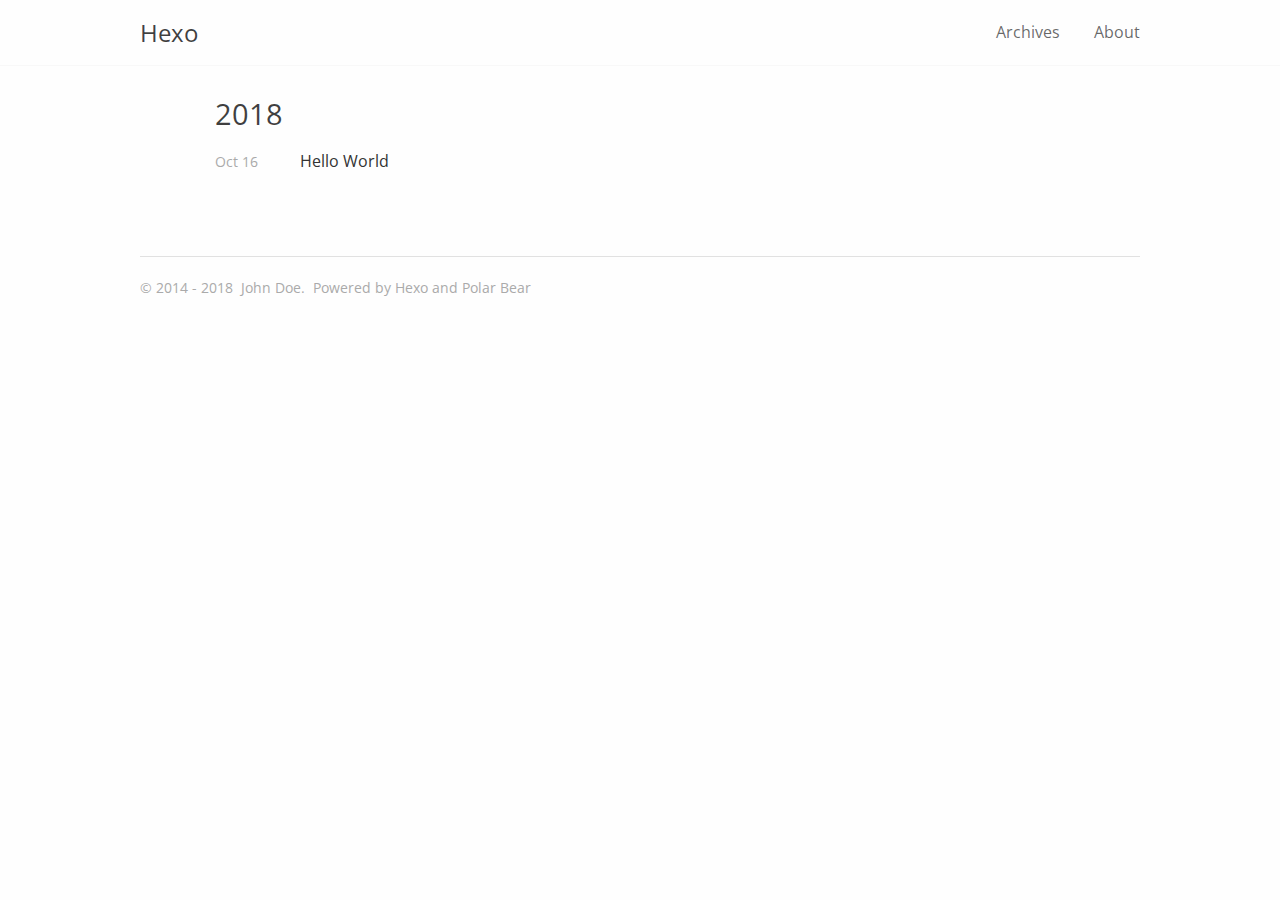
==== archives/index.html @ 1acbbf79 "Site updated: 2018-10-16 03:30:02" ====
<!DOCTYPE html>
<html lang="">
  <head>
    
<meta charset="UTF-8"/>
<meta http-equiv="X-UA-Compatible" content="IE=edge" />
<meta name="viewport" content="width=device-width,user-scalable=no,initial-scale=1,minimum-scale=1,maximum-scale=1">


<meta http-equiv="Cache-Control" content="no-transform" />
<meta http-equiv="Cache-Control" content="no-siteapp" />










  <link rel="alternate" href="/default" title="Hexo">




  <link rel="shortcut icon" type="image/x-icon" href="/favicon.ico?v=1.1" />



<link rel="canonical" href="http://yoursite.com/archives/"/>


<meta property="og:type" content="website">
<meta property="og:title" content="Hexo">
<meta property="og:url" content="http://yoursite.com/archives/index.html">
<meta property="og:site_name" content="Hexo">
<meta property="og:locale" content="default">
<meta name="twitter:card" content="summary">
<meta name="twitter:title" content="Hexo">


<link rel="stylesheet" type="text/css" href="/css/style.css?v=1.1" />
<link href='https://fonts.googleapis.com/css?family=Open+Sans' rel='stylesheet'>





<script type="text/javascript">
  var themeConfig = {
    fancybox: {
      enable: false
    },
  };
</script>




  



    <title>
  
    Archives - Hexo
  
</title>
  </head>

  <body>
    <div id="page">
      <header id="masthead"><div class="site-header-inner">
    <h1 class="site-title">
        <a href="/." class="logo">Hexo</a>
    </h1>

    <nav id="nav-top">
        
            <ul id="menu-top" class="nav-top-items">
                
                    <li class="menu-item">
                        <a href="/archives">
                            
                            
                                Archives
                            
                        </a>
                    </li>
                
                    <li class="menu-item">
                        <a href="/about">
                            
                            
                                About
                            
                        </a>
                    </li>
                
            </ul>
        
  </nav>
</div>

      </header>
      <div id="content">
        
  
<div id="primary">
  <section id="archive" class="archive">
    
      
    

    
      
        
        

        
          
          <div class="collection-title">
            <h2 class="archive-year">2018</h2>
          </div>
        
      

      <div class="archive-post">
        <span class="archive-post-time">
          
            Oct 16
          
        </span>
        <span class="archive-post-title">
          <a href="/2018/10/16/hello-world/" class="archive-post-link">
            Hello World
          </a>
        </span>
      </div>
    
  </section>
 </div>

  
  <nav class="pagination">
    
    
  </nav>



      </div>

      <footer id="colophon"><span class="copyright-year">
    
        &copy;
    
        2014 -
    
    2018
    <span class="footer-author">John Doe.</span>
    <span class="power-by">
        Powered by <a class="hexo-link" href="https://hexo.io/">Hexo</a> and <a class="theme-link" href="https://github.com/frostfan/hexo-theme-polarbear">Polar Bear</a>
    </span>
</span>

      </footer>

      <div class="back-to-top" id="back-to-top">
        <i class="iconfont icon-up"></i>
      </div>
    </div>
    


    




  
    <script type="text/javascript" src="/lib/jquery/jquery-3.1.1.min.js"></script>
  

  

    <script type="text/javascript" src="/js/src/theme.js?v=1.1"></script>
<script type="text/javascript" src="/js/src/bootstrap.js?v=1.1"></script>

  </body>
</html>
---- css/style.css ----
/*! normalize.css v3.0.2 | MIT License | git.io/normalize */
/**
 * 1. Set default font family to sans-serif.
 * 2. Prevent iOS text size adjust after orientation change, without disabling
 *    user zoom.
 */
html {
  font-family: sans-serif;
  /* 1 */
  -ms-text-size-adjust: 100%;
  /* 2 */
  -webkit-text-size-adjust: 100%;
  /* 2 */ }

/**
 * Remove default margin.
 */
body {
  margin: 0; }

/* HTML5 display definitions
   ========================================================================== */
/**
 * Correct `block` display not defined for any HTML5 element in IE 8/9.
 * Correct `block` display not defined for `details` or `summary` in IE 10/11
 * and Firefox.
 * Correct `block` display not defined for `main` in IE 11.
 */
article,
aside,
details,
figcaption,
figure,
footer,
header,
hgroup,
main,
menu,
nav,
section,
summary {
  display: block; }

/**
 * 1. Correct `inline-block` display not defined in IE 8/9.
 * 2. Normalize vertical alignment of `progress` in Chrome, Firefox, and Opera.
 */
audio,
canvas,
progress,
video {
  display: inline-block;
  /* 1 */
  vertical-align: baseline;
  /* 2 */ }

/**
 * Prevent modern browsers from displaying `audio` without controls.
 * Remove excess height in iOS 5 devices.
 */
audio:not([controls]) {
  display: none;
  height: 0; }

/**
 * Address `[hidden]` styling not present in IE 8/9/10.
 * Hide the `template` element in IE 8/9/11, Safari, and Firefox < 22.
 */
[hidden],
template {
  display: none; }

/* Links
   ========================================================================== */
/**
 * Remove the gray background color from active links in IE 10.
 */
a {
  background-color: transparent; }

/**
 * Improve readability when focused and also mouse hovered in all browsers.
 */
a:active,
a:hover {
  outline: 0; }

/* Text-level semantics
   ========================================================================== */
/**
 * Address styling not present in IE 8/9/10/11, Safari, and Chrome.
 */
abbr[title] {
  border-bottom: 1px dotted; }

/**
 * Address style set to `bolder` in Firefox 4+, Safari, and Chrome.
 */
b,
strong {
  font-weight: bold; }

/**
 * Address styling not present in Safari and Chrome.
 */
dfn {
  font-style: italic; }

/**
 * Address variable `h1`&'p' font-size and margin within `section` and `article`
 * contexts in Firefox 4+, Safari, and Chrome.
 */
h1 {
  font-size: 2em;
  margin: 0.67em 0; }

/**
 * Address styling not present in IE 8/9.
 */
mark {
  background: #ff0;
  color: #000; }

/**
 * Address inconsistent and variable font size in all browsers.
 */
small {
  font-size: 80%; }

/**
 * Prevent `sub` and `sup` affecting `line-height` in all browsers.
 */
sub,
sup {
  font-size: 75%;
  line-height: 0;
  position: relative;
  vertical-align: baseline; }

sup {
  top: -0.5em; }

sub {
  bottom: -0.25em; }

/* Embedded content
   ========================================================================== */
/**
 * Remove border when inside `a` element in IE 8/9/10.
 */
img {
  border: 0; }

/**
 * Correct overflow not hidden in IE 9/10/11.
 */
svg:not(:root) {
  overflow: hidden; }

/* Grouping content
   ========================================================================== */
/**
 * Address margin not present in IE 8/9 and Safari.
 */
figure {
  margin: 1em 40px; }

/**
 * Address differences between Firefox and other browsers.
 */
hr {
  margin-top: 52px;
  margin-bottom: 42px;
  display: block;
  border: 0;
  text-align: center; }

/**
 * Contain overflow in all browsers.
 */
pre {
  overflow: auto; }

/**
 * Address odd `em`-unit font size rendering in all browsers.
 */
code,
kbd,
pre,
samp {
  font-family: monospace, monospace;
  font-size: 1em; }

/* Forms
   ========================================================================== */
/**
 * Known limitation: by default, Chrome and Safari on OS X allow very limited
 * styling of `select`, unless a `border` property is set.
 */
/**
 * 1. Correct color not being inherited.
 *    Known issue: affects color of disabled elements.
 * 2. Correct font properties not being inherited.
 * 3. Address margins set differently in Firefox 4+, Safari, and Chrome.
 */
button,
input,
optgroup,
select,
textarea {
  color: inherit;
  /* 1 */
  font: inherit;
  /* 2 */
  margin: 0;
  /* 3 */ }

/**
 * Address `overflow` set to `hidden` in IE 8/9/10/11.
 */
button {
  overflow: visible; }

/**
 * Address inconsistent `text-transform` inheritance for `button` and `select`.
 * All other form control elements do not inherit `text-transform` values.
 * Correct `button` style inheritance in Firefox, IE 8/9/10/11, and Opera.
 * Correct `select` style inheritance in Firefox.
 */
button,
select {
  text-transform: none; }

/**
 * 1. Avoid the WebKit bug in Android 4.0.* where (2) destroys native `audio`
 *    and `video` controls.
 * 2. Correct inability to style clickable `input` types in iOS.
 * 3. Improve usability and consistency of cursor style between image-type
 *    `input` and others.
 */
button,
html input[type="button"],
input[type="reset"],
input[type="submit"] {
  -webkit-appearance: button;
  /* 2 */
  cursor: pointer;
  /* 3 */ }

/**
 * Re-set default cursor for disabled elements.
 */
button[disabled],
html input[disabled] {
  cursor: default; }

/**
 * Remove inner padding and border in Firefox 4+.
 */
button::-moz-focus-inner,
input::-moz-focus-inner {
  border: 0;
  padding: 0; }

/**
 * Address Firefox 4+ setting `line-height` on `input` using `!important` in
 * the UA stylesheet.
 */
input {
  line-height: normal; }

/**
 * It's recommended that you don't attempt to style these elements.
 * Firefox's implementation doesn't respect box-sizing, padding, or width.
 *
 * 1. Address box sizing set to `content-box` in IE 8/9/10.
 * 2. Remove excess padding in IE 8/9/10.
 */
input[type="checkbox"],
input[type="radio"] {
  box-sizing: border-box;
  /* 1 */
  padding: 0;
  /* 2 */ }

/**
 * Fix the cursor style for Chrome's increment/decrement buttons. For certain
 * `font-size` values of the `input`, it causes the cursor style of the
 * decrement button to change from `default` to `text`.
 */
input[type="number"]::-webkit-inner-spin-button,
input[type="number"]::-webkit-outer-spin-button {
  height: auto; }

/**
 * 1. Address `appearance` set to `searchfield` in Safari and Chrome.
 * 2. Address `box-sizing` set to `border-box` in Safari and Chrome
 *    (include `-moz` to future-proof).
 */
input[type="search"] {
  -webkit-appearance: textfield;
  /* 1 */
  -moz-box-sizing: content-box;
  -webkit-box-sizing: content-box;
  /* 2 */
  box-sizing: content-box; }

/**
 * Remove inner padding and search cancel button in Safari and Chrome on OS X.
 * Safari (but not Chrome) clips the cancel button when the search input has
 * padding (and `textfield` appearance).
 */
input[type="search"]::-webkit-search-cancel-button,
input[type="search"]::-webkit-search-decoration {
  -webkit-appearance: none; }

/**
 * Define consistent border, margin, and padding.
 */
fieldset {
  border: 1px solid #c0c0c0;
  margin: 0 2px;
  padding: 0.35em 0.625em 0.75em; }

/**
 * 1. Correct `color` not being inherited in IE 8/9/10/11.
 * 2. Remove padding so people aren't caught out if they zero out fieldsets.
 */
legend {
  border: 0;
  /* 1 */
  padding: 0;
  /* 2 */ }

/**
 * Remove default vertical scrollbar in IE 8/9/10/11.
 */
textarea {
  overflow: auto; }

/**
 * Don't inherit the `font-weight` (applied by a rule above).
 * NOTE: the default cannot safely be changed in Chrome and Safari on OS X.
 */
optgroup {
  font-weight: bold; }

/* Tables
   ========================================================================== */
/**
 * Remove most spacing between table cells.
 */
table {
  border-collapse: collapse;
  border-spacing: 0; }

td,
th {
  padding: 0; }

sup {
  font-size: .6em;
  opacity: .6; }

p {
  text-align: justify; }

html {
  font-size: 16px;
  box-sizing: border-box; }

body {
  padding: 0;
  margin: 0;
  font-family: "Open Sans", "PingFang SC", "Hiragino Sans GB", "Microsoft Yahei", "Microsoft Jhenghei", sans-serif;
  font-weight: 400;
  -webkit-font-smoothing: antialiased;
  -moz-osx-font-smoothing: grayscale;
  line-height: 1.5;
  color: rgba(0, 0, 0, 0.75);
  background: #fefefe;
  scroll-behavior: smooth;
  vertical-align: baseline; }

img {
  max-width: 100%;
  height: auto;
  display: inline-block;
  vertical-align: middle; }

a {
  color: rgba(0, 0, 0, 0.75);
  text-decoration: none; }

h1 {
  font-size: 1.5rem;
  font-family: "Open Sans", "PingFang SC", "Hiragino Sans GB", "Microsoft Yahei", "Microsoft Jhenghei", sans-serif; }

h2 {
  font-size: 1.4rem;
  font-family: "Open Sans", "PingFang SC", "Hiragino Sans GB", "Microsoft Yahei", "Microsoft Jhenghei", sans-serif; }

h3 {
  font-size: 1.3rem;
  font-family: "Open Sans", "PingFang SC", "Hiragino Sans GB", "Microsoft Yahei", "Microsoft Jhenghei", sans-serif; }

h4 {
  font-size: 1.2rem;
  font-family: "Open Sans", "PingFang SC", "Hiragino Sans GB", "Microsoft Yahei", "Microsoft Jhenghei", sans-serif; }

h5 {
  font-size: 1.1rem;
  font-family: "Open Sans", "PingFang SC", "Hiragino Sans GB", "Microsoft Yahei", "Microsoft Jhenghei", sans-serif; }

h6 {
  font-size: 1rem;
  font-family: "Open Sans", "PingFang SC", "Hiragino Sans GB", "Microsoft Yahei", "Microsoft Jhenghei", sans-serif; }

.content-wrapper {
  padding: 0 20px; }

.video-container {
  position: relative;
  padding-bottom: 56.25%;
  /* 16:9 */
  padding-top: 25px;
  height: 0; }

.video-container iframe {
  position: absolute;
  top: 0;
  left: 0;
  width: 100%;
  height: 100%; }

.btn {
  display: inline-block;
  padding: 5px 10px;
  font-size: 14px;
  margin-top: 1em;
  color: rgba(0, 0, 0, 0.75);
  background: #fff;
  border: 1px solid rgba(0, 0, 0, 0.75);
  text-decoration: none; }

#content {
  margin: 0 auto;
  width: 90%;
  max-width: 1000px; }

#primary.home {
  width: 73%;
  float: left; }

#primary {
  max-width: 850px;
  margin: 0 auto; }

@media only screen and (max-width: 750px) {
  .site-header-inner, .content {
    width: 90%; }
  #secondary {
    display: none; }
  #primary.home {
    width: 100%; } }

.header {
  padding: 20px 20px; }
  .header:before, .header:after {
    content: " ";
    display: table; }
  .header:after {
    clear: both; }

@media only screen and (max-width: 750px) {
  .header {
    padding: 20px 0 0;
    text-align: center; } }

#masthead {
  z-index: 9;
  top: 0;
  right: 0;
  left: 0;
  box-shadow: 0 0 1px rgba(0, 0, 0, 0.15); }

.site-header-inner {
  height: 65px;
  line-height: 65px;
  max-width: 1000px;
  margin: 0 auto;
  width: 90%; }

.site-title {
  text-align: left;
  display: inline-block;
  margin: 0 auto;
  font-weight: 400;
  font-size: 24px;
  color: rgba(0, 0, 0, 0.7); }

#nav-top {
  float: right; }
  #nav-top .nav-top-items {
    list-style: none;
    padding-left: 0px;
    margin: 0 auto; }
    #nav-top .nav-top-items .menu-item {
      font-size: 16px;
      margin-left: 30px;
      display: inline-block; }
      #nav-top .nav-top-items .menu-item a {
        color: rgba(0, 0, 0, 0.6); }

.posts {
  margin-bottom: 20px;
  border-bottom: 1px solid #eee; }

.post {
  padding: 40px 0; }
  .post + .post {
    border-top: 1px solid #eee; }
  .post .post-excerpt img {
    padding-top: .5em; }
  .post .post-header .post-title {
    margin: 0 0 10px;
    line-height: 1.4;
    font-size: 1.3em;
    font-weight: 400;
    font-family: "Open Sans", "PingFang SC", "Hiragino Sans GB", "Microsoft Yahei", "Microsoft Jhenghei", sans-serif; }
  .post .post-header .post-link {
    display: inline-block;
    vertical-align: middle;
    transform: translateZ(0);
    backface-visibility: hidden;
    box-shadow: 0 0 1px transparent;
    position: relative;
    overflow: hidden; }
    .post .post-header .post-link.active:before, .post .post-header .post-link:active:before, .post .post-header .post-link:focus:before, .post .post-header .post-link:hover:before {
      right: 0;
      left: 0; }
  .post .post-time {
    color: #aaa;
    display: block;
    font-size: 14px;
    margin-bottom: 10px; }
  .post .post-excerpt p {
    margin: 0 0 16px; }
  .post .post-content {
    margin-bottom: 40px; }
    .post .post-content h1 {
      font-size: 1.3em;
      font-weight: 400;
      font-family: "Open Sans", "PingFang SC", "Hiragino Sans GB", "Microsoft Yahei", "Microsoft Jhenghei", sans-serif;
      margin-top: 1.2em; }
    .post .post-content h2 {
      font-size: 1.3em;
      font-weight: 400;
      font-family: "Open Sans", "PingFang SC", "Hiragino Sans GB", "Microsoft Yahei", "Microsoft Jhenghei", sans-serif;
      margin-top: 1.2em; }
    .post .post-content h3 {
      font-size: 1.3em;
      font-weight: 400;
      font-family: "Open Sans", "PingFang SC", "Hiragino Sans GB", "Microsoft Yahei", "Microsoft Jhenghei", sans-serif;
      margin-top: 1.2em; }
    .post .post-content h4 {
      font-size: 1.3em;
      font-weight: 400;
      font-family: "Open Sans", "PingFang SC", "Hiragino Sans GB", "Microsoft Yahei", "Microsoft Jhenghei", sans-serif;
      margin-top: 1.2em; }
    .post .post-content h5 {
      font-size: 1.3em;
      font-weight: 400;
      font-family: "Open Sans", "PingFang SC", "Hiragino Sans GB", "Microsoft Yahei", "Microsoft Jhenghei", sans-serif;
      margin-top: 1.2em; }
    .post .post-content h6 {
      font-size: 1.3em;
      font-weight: 400;
      font-family: "Open Sans", "PingFang SC", "Hiragino Sans GB", "Microsoft Yahei", "Microsoft Jhenghei", sans-serif;
      margin-top: 1.2em; }
    .post .post-content .headerlink:hover {
      border-bottom: 0; }
    .post .post-content .headerlink::before {
      margin-right: 5px;
      font-size: 1.1em;
      color: #4D89FB; }
    .post .post-content a {
      color: #4D89FB;
      word-break: break-all; }
      .post .post-content a:hover {
        border-bottom: 1px solid #4D89FB; }
      .post .post-content a.fancybox {
        border: 0; }
    .post .post-content blockquote {
      margin: 2em 0;
      padding-left: 10px;
      position: relative;
      color: rgba(0, 0, 0, 0.6);
      background-color: #fff;
      border-left: 2px solid #aaa; }
      .post .post-content blockquote p {
        margin: 0; }
    .post .post-content img {
      display: inline-block;
      max-width: 100%; }
    .post .post-content > table {
      max-width: 100%;
      margin: 10px 0;
      border-spacing: 0; }
      .post .post-content > table th, .post .post-content > table td {
        padding: 5px 15px;
        border: 1px double #f0f0f0;
        text-align: left; }
    .post .post-content code, .post .post-content pre {
      padding: 7px;
      font-size: 13px;
      font-family: "Open Sans", "PingFang SC", "Hiragino Sans GB", "Microsoft Yahei", "Microsoft Jhenghei", sans-serif;
      background: #F8F8F8; }
    .post .post-content code {
      padding: 3px 5px;
      color: #000; }
    .post .post-content .highlight {
      margin: 1em 0;
      overflow-x: auto;
      box-shadow: 1px 1px 2px rgba(0, 0, 0, 0.125); }
      .post .post-content .highlight table {
        position: relative; }
        .post .post-content .highlight table::after {
          position: absolute;
          top: 0;
          right: 0;
          left: 0;
          padding: 2px 7px;
          font-size: 13px;
          font-weight: bold;
          color: #cacaca;
          background: #f0f0f0;
          content: 'Code'; }
      .post .post-content .highlight.html > ::after {
        content: "HTML"; }
      .post .post-content .highlight.js > ::after {
        content: "JavaScript"; }
      .post .post-content .highlight.bash > ::after {
        content: "Bash"; }
      .post .post-content .highlight.css > ::after {
        content: "CSS"; }
      .post .post-content .highlight.scss > ::after {
        content: "Scss"; }
      .post .post-content .highlight.java > ::after {
        content: "Java"; }
      .post .post-content .highlight.xml > ::after {
        content: "XML"; }
      .post .post-content .highlight.python > ::after {
        content: "Python"; }
      .post .post-content .highlight.json > ::after {
        content: "JSON"; }
      .post .post-content .highlight.swift > ::after {
        content: "Swift"; }
      .post .post-content .highlight.ruby > ::after {
        content: "Ruby"; }
      .post .post-content .highlight.php > ::after {
        content: "PHP"; }
      .post .post-content .highlight.c > ::after {
        content: "C"; }
      .post .post-content .highlight.cpp > ::after {
        content: "C++"; }
      .post .post-content .highlight.scheme > ::after {
        content: "Scheme"; }
      .post .post-content .highlight.objectivec > ::after {
        content: "Objective-C"; }
      .post .post-content .highlight.yml > ::after {
        content: "YAML"; }
      .post .post-content .highlight.stylus > ::after {
        content: "Stylus"; }
      .post .post-content .highlight .code pre {
        margin: 0;
        padding: 30px 10px 10px; }
      .post .post-content .highlight .gutter {
        width: 10px;
        color: #cacaca; }
        .post .post-content .highlight .gutter pre {
          margin: 0;
          padding: 30px 7px 10px; }
      .post .post-content .highlight .line {
        height: 20px; }
      .post .post-content .highlight table, .post .post-content .highlight tr, .post .post-content .highlight td {
        margin: 0;
        padding: 0;
        width: 100%;
        border-collapse: collapse; }
      .post .post-content .highlight .code .comment,
      .post .post-content .highlight .code .quote {
        color: #93a1a1; }
      .post .post-content .highlight .code .keyword,
      .post .post-content .highlight .code .selector-tag,
      .post .post-content .highlight .code .addition {
        color: #859900; }
      .post .post-content .highlight .code .number,
      .post .post-content .highlight .code .string,
      .post .post-content .highlight .code .meta .meta-string,
      .post .post-content .highlight .code .literal,
      .post .post-content .highlight .code .doctag,
      .post .post-content .highlight .code .regexp {
        color: #2aa198; }
      .post .post-content .highlight .code .attribute,
      .post .post-content .highlight .code .attr,
      .post .post-content .highlight .code .variable,
      .post .post-content .highlight .code .template-variable,
      .post .post-content .highlight .code .class .title,
      .post .post-content .highlight .code .type {
        color: #b58900; }
      .post .post-content .highlight .code .symbol,
      .post .post-content .highlight .code .bullet,
      .post .post-content .highlight .code .subst,
      .post .post-content .highlight .code .meta,
      .post .post-content .highlight .code .meta .keyword,
      .post .post-content .highlight .code .selector-attr,
      .post .post-content .highlight .code .selector-pseudo,
      .post .post-content .highlight .code .link {
        color: #cb4b16; }
      .post .post-content .highlight .code .built_in,
      .post .post-content .highlight .code .deletion {
        color: #dc322f; }
    .post .post-content .read-more .read-more-link {
      color: #4D89FB;
      font-size: 1.1em;
      font-family: "Open Sans", "PingFang SC", "Hiragino Sans GB", "Microsoft Yahei", "Microsoft Jhenghei", sans-serif; }
      .post .post-content .read-more .read-more-link:hover {
        border-bottom: 1px solid #4D89FB; }
  .post .post-footer {
    margin-top: 20px;
    border-top: 1px solid #eee;
    font-family: "Open Sans", "PingFang SC", "Hiragino Sans GB", "Microsoft Yahei", "Microsoft Jhenghei", sans-serif; }
    .post .post-footer .post-tags {
      padding: 15px 0; }
      .post .post-footer .post-tags a {
        margin-right: 5px;
        color: #4D89FB;
        word-break: break-all; }
        .post .post-footer .post-tags a::before {
          content: '#'; }
    .post .post-footer .post-nav {
      margin: 1em 0; }
      .post .post-footer .post-nav:before, .post .post-footer .post-nav:after {
        content: " ";
        display: table; }
      .post .post-footer .post-nav:after {
        clear: both; }
      .post .post-footer .post-nav .prev,
      .post .post-footer .post-nav .next {
        font-weight: 400;
        font-size: 16px;
        color: rgba(0, 0, 0, 0.75);
        font-family: "Open Sans", "PingFang SC", "Hiragino Sans GB", "Microsoft Yahei", "Microsoft Jhenghei", sans-serif;
        transition-property: transform;
        transition-timing-function: ease-out;
        transition-duration: 0.3s; }
      .post .post-footer .post-nav .prev {
        float: left; }
        .post .post-footer .post-nav .prev:hover {
          color: #4D89FB;
          transform: translateX(-4px); }
      .post .post-footer .post-nav .next {
        float: right; }
        .post .post-footer .post-nav .next:hover {
          color: #4D89FB;
          transform: translateX(4px); }
      .post .post-footer .post-nav .nav-mobile {
        display: none; }
  @media only screen and (max-width: 750px) {
    .post .post-footer .post-nav .nav-default {
      display: none; }
    .post .post-footer .post-nav .nav-mobile {
      display: inline; } }

.pagination {
  padding-bottom: 1.2em; }
  .pagination:before, .pagination:after {
    content: " ";
    display: table; }
  .pagination:after {
    clear: both; }
  .pagination .prev,
  .pagination .next {
    font-weight: 400;
    font-size: 16px;
    font-family: "Open Sans", "PingFang SC", "Hiragino Sans GB", "Microsoft Yahei", "Microsoft Jhenghei", sans-serif;
    transition-property: transform;
    transition-timing-function: ease-out;
    transition-duration: 0.3s; }
  .pagination .prev {
    float: left; }
    .pagination .prev:hover {
      color: #4D89FB;
      transform: translateX(-4px); }
  .pagination .next {
    float: right; }
    .pagination .next:hover {
      color: #4D89FB;
      transform: translateX(4px); }

#secondary {
  width: 19%;
  float: right;
  padding-top: 40px;
  color: rgba(0, 0, 0, 0.6); }
  #secondary ol, #secondary ul {
    list-style: none; }

.widget-area {
  font-size: 14px; }
  .widget-area ul {
    padding-left: 0; }
  .widget-area h3 {
    margin-top: 0;
    color: #000; }
  .widget-area .widget-title {
    font-size: 16px;
    letter-spacing: 1px;
    padding-bottom: 5px;
    font-weight: 300;
    border-bottom: 1px solid #ddd; }
  .widget-area .category-list-item {
    line-height: 1.9; }
    .widget-area .category-list-item .category-list-link {
      color: rgba(0, 0, 0, 0.6); }
    .widget-area .category-list-item .category-list-count {
      padding-left: 5px;
      color: #999;
      font-size: 0.85em; }
    .widget-area .category-list-item .category-list-count:before {
      content: "("; }
    .widget-area .category-list-item .category-list-count:after {
      content: ")"; }

.widget-area + .widget-area {
  margin-top: 30px; }

.widget_tags .tag-list-item {
  padding: 0 10px 7px 0;
  font-size: 14px;
  text-transform: uppercase;
  border: 1px solid #ff;
  display: inline-block;
  background: #fff; }
  .widget_tags .tag-list-item .tag-list-link {
    color: rgba(0, 0, 0, 0.6); }

.widget_tags .tag-list-count {
  vertical-align: super;
  font-size: .6em;
  opacity: .6;
  top: -0.5em; }

.footer {
  margin-top: 2em; }

#colophon {
  width: 90%;
  margin: 30px auto 0;
  padding: 20px 0;
  border-top: 1px solid #e1e1e1;
  color: #aaa;
  font-size: 14px;
  max-width: 1000px;
  display: block;
  overflow: hidden; }
  #colophon a {
    color: #aaa; }
  #colophon .footer-author {
    margin: 0 4px; }

.archive {
  margin: 2em 0px;
  line-height: 1.6; }
  .archive .archive-post + .collection-title {
    margin-top: 30px; }
  .archive .archive-title {
    font-family: "Open Sans", "PingFang SC", "Hiragino Sans GB", "Microsoft Yahei", "Microsoft Jhenghei", sans-serif; }
    .archive .archive-title.tag, .archive .archive-title.category {
      margin: 15px 0; }
    .archive .archive-title .archive-name {
      margin: 0;
      display: inline-block;
      font-weight: 400;
      font-size: 29px;
      line-height: 31px; }
  .archive .collection-title {
    font-family: "Open Sans", "PingFang SC", "Hiragino Sans GB", "Microsoft Yahei", "Microsoft Jhenghei", sans-serif;
    font-size: 29px; }
    .archive .collection-title .archive-year {
      margin: 18px 0;
      font-weight: 400;
      font-size: 29px;
      line-height: 34px; }
  .archive .archive-post {
    margin: 15px 0; }
    .archive .archive-post .archive-post-time {
      float: left;
      overflow: hidden;
      color: #aaa;
      font-size: 14px;
      line-height: 25px;
      display: block; }
    .archive .archive-post .archive-post-title {
      margin-left: 85px;
      display: block; }
      .archive .archive-post .archive-post-title .archive-post-link {
        color: #333333; }
    .archive .archive-post::first-child {
      margin-top: 20px; }
    .archive .archive-post:hover {
      transition: 0.2s ease-out;
      transform: translateX(4px); }
      .archive .archive-post:hover .archive-post-time {
        color: #4D89FB; }
      .archive .archive-post:hover .archive-post-title .archive-post-link {
        color: #4D89FB; }

.tag-cloud {
  margin: 2em 0 3em;
  text-align: center;
  font-family: "Open Sans", "PingFang SC", "Hiragino Sans GB", "Microsoft Yahei", "Microsoft Jhenghei", sans-serif; }
  .tag-cloud .tag-cloud-title {
    display: inline-block;
    font-size: 18px;
    color: #4D89FB;
    border-bottom: 2px solid #4D89FB; }
  .tag-cloud .tag-cloud-tags {
    margin: 10px 0; }
    .tag-cloud .tag-cloud-tags a {
      display: inline-block;
      position: relative;
      margin: 5px 10px;
      word-wrap: break-word;
      transition-duration: 0.2s;
      transition-property: transform;
      transition-timing-function: ease-out; }
      .tag-cloud .tag-cloud-tags a:active, .tag-cloud .tag-cloud-tags a:focus, .tag-cloud .tag-cloud-tags a:hover {
        color: #4D89FB;
        transform: scale(1.1); }

.categories {
  margin: 2em 0 3em;
  text-align: center;
  font-family: "Open Sans", "PingFang SC", "Hiragino Sans GB", "Microsoft Yahei", "Microsoft Jhenghei", sans-serif; }
  .categories .categories-title {
    display: inline-block;
    font-size: 18px;
    color: #4D89FB;
    border-bottom: 2px solid #4D89FB; }
  .categories .categories-tags {
    margin: 10px 0; }
    .categories .categories-tags .category-link {
      display: inline-block;
      position: relative;
      margin: 5px 10px;
      word-wrap: break-word;
      transition-duration: 0.2s;
      transition-property: transform;
      transition-timing-function: ease-out; }
      .categories .categories-tags .category-link .category-count {
        display: inline-block;
        position: relative;
        top: -8px;
        right: -2px;
        color: #4D89FB;
        font-size: 12px; }
      .categories .categories-tags .category-link:active, .categories .categories-tags .category-link:focus, .categories .categories-tags .category-link:hover {
        color: #4D89FB;
        transform: scale(1.1); }

@font-face {
  font-family: 'iconfont';
  /* project id 96542 */
  src: url("//at.alicdn.com/t/font_8gx15cdpiaz41jor.eot");
  src: url("//at.alicdn.com/t/font_8gx15cdpiaz41jor.eot?#iefix") format("embedded-opentype"), url("//at.alicdn.com/t/font_8gx15cdpiaz41jor.woff") format("woff"), url("//at.alicdn.com/t/font_8gx15cdpiaz41jor.ttf") format("truetype"), url("//at.alicdn.com/t/font_8gx15cdpiaz41jor.svg#iconfont") format("svg"); }

.iconfont {
  font-family: "iconfont" !important;
  font-style: normal;
  -webkit-font-smoothing: antialiased;
  -webkit-text-stroke-width: 0.2px;
  -moz-osx-font-smoothing: grayscale;
  cursor: pointer; }

.icon-linkedin:before {
  content: "\e60d";
  position: relative;
  top: -2px; }

.icon-twitter:before {
  content: "\e600"; }

.icon-weibo:before {
  content: "\e602"; }

.icon-stack-overflow:before {
  content: "\e603";
  font-size: .85em;
  position: relative;
  top: -4px; }

.icon-email:before {
  content: "\e605";
  position: relative;
  top: -2px; }

.icon-facebook:before {
  content: "\e601";
  font-size: .95em;
  position: relative;
  top: -2px; }

.icon-github:before {
  content: "\e606";
  position: relative;
  top: -3px; }

.icon-rss:before {
  content: "\e604"; }

.icon-google:before {
  content: "\e609"; }

.icon-zhihu:before {
  content: "\e607";
  font-size: .9em;
  position: relative;
  top: -2px; }

.icon-heart:before {
  content: "\e608"; }

.icon-right:before {
  content: "\e60a"; }

.icon-left:before {
  content: "\e60b"; }

.icon-up:before {
  content: "\e60c"; }

.icon-search:before {
  content: "\e60e"; }

.icon-close:before {
  content: "\e60f"; }

.back-to-top {
  display: none;
  position: fixed;
  right: 20px;
  bottom: 20px;
  transition-property: transform;
  transition-timing-function: ease-out;
  transition-duration: 0.3s;
  z-index: 10; }
  .back-to-top:hover {
    transform: translateY(-5px); }

@media only screen and (max-width: 750px) {
  .back-to-top {
    display: none !important; } }
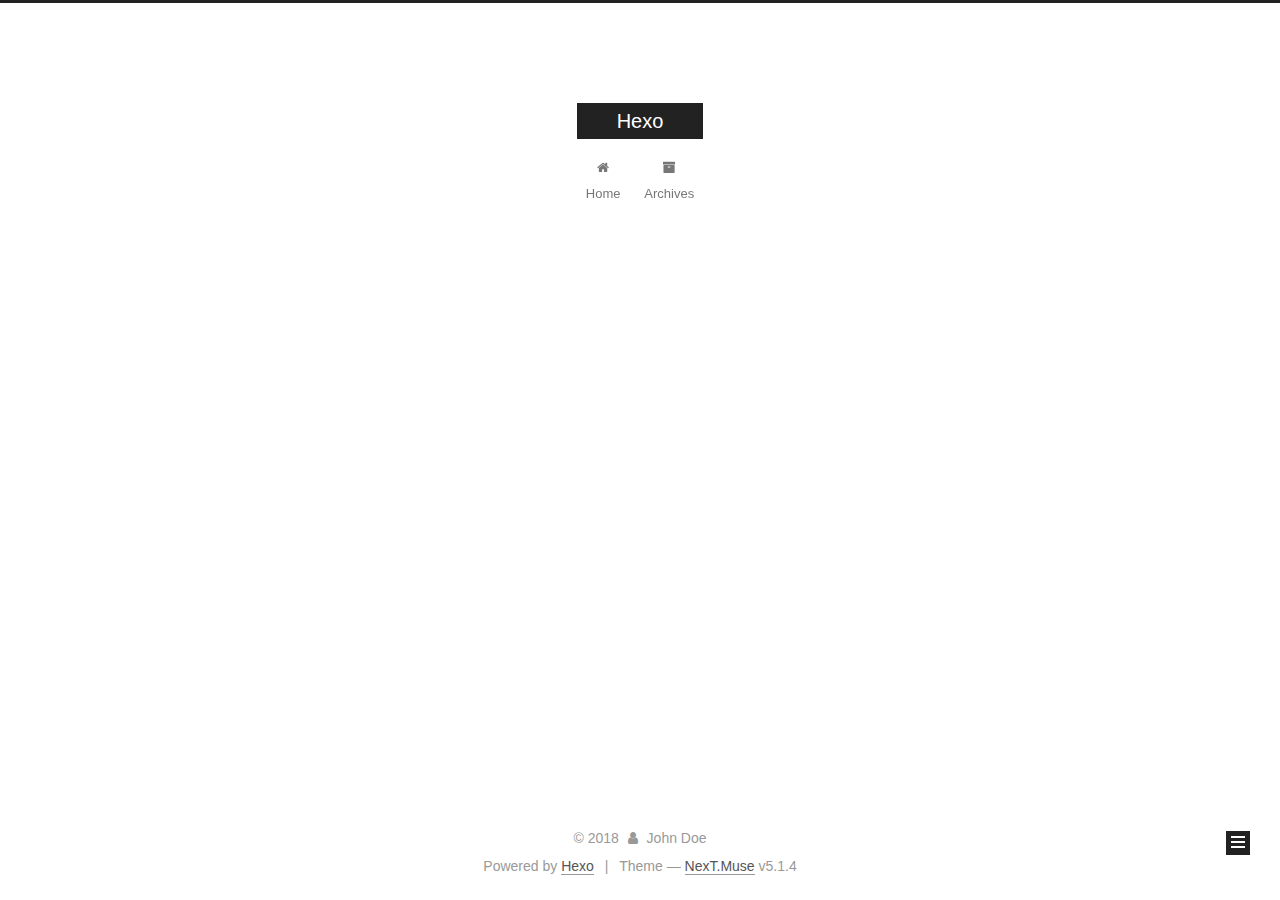
==== commit b16b7208: "Site updated: 2018-10-16 03:50:02" ====
--- a/archives/index.html
+++ b/archives/index.html
@@ -1,10 +1,23 @@
 <!DOCTYPE html>
-<html lang="">
-  <head>
-    
-<meta charset="UTF-8"/>
+
+
+
+  
+
+
+<html class="theme-next muse use-motion" lang="">
+<head>
+  <meta charset="UTF-8"/>
 <meta http-equiv="X-UA-Compatible" content="IE=edge" />
-<meta name="viewport" content="width=device-width,user-scalable=no,initial-scale=1,minimum-scale=1,maximum-scale=1">
+<meta name="viewport" content="width=device-width, initial-scale=1, maximum-scale=1"/>
+<meta name="theme-color" content="#222">
+
+
+
+
+
+
+
 
 
 <meta http-equiv="Cache-Control" content="no-transform" />
@@ -19,16 +32,51 @@
 
 
 
-  <link rel="alternate" href="/default" title="Hexo">
-
-
-
-
-  <link rel="shortcut icon" type="image/x-icon" href="/favicon.ico?v=1.1" />
-
-
-
-<link rel="canonical" href="http://yoursite.com/archives/"/>
+
+
+
+
+
+
+  
+  
+  <link href="/lib/fancybox/source/jquery.fancybox.css?v=2.1.5" rel="stylesheet" type="text/css" />
+
+
+
+
+
+
+
+<link href="/lib/font-awesome/css/font-awesome.min.css?v=4.6.2" rel="stylesheet" type="text/css" />
+
+<link href="/css/main.css?v=5.1.4" rel="stylesheet" type="text/css" />
+
+
+  <link rel="apple-touch-icon" sizes="180x180" href="/images/apple-touch-icon-next.png?v=5.1.4">
+
+
+  <link rel="icon" type="image/png" sizes="32x32" href="/images/favicon-32x32-next.png?v=5.1.4">
+
+
+  <link rel="icon" type="image/png" sizes="16x16" href="/images/favicon-16x16-next.png?v=5.1.4">
+
+
+  <link rel="mask-icon" href="/images/logo.svg?v=5.1.4" color="#222">
+
+
+
+
+
+  <meta name="keywords" content="Hexo, NexT" />
+
+
+
+
+
+
+
+
 
 
 <meta property="og:type" content="website">
@@ -40,153 +88,464 @@
 <meta name="twitter:title" content="Hexo">
 
 
-<link rel="stylesheet" type="text/css" href="/css/style.css?v=1.1" />
-<link href='https://fonts.googleapis.com/css?family=Open+Sans' rel='stylesheet'>
-
-
-
-
-
-<script type="text/javascript">
-  var themeConfig = {
-    fancybox: {
-      enable: false
+
+<script type="text/javascript" id="hexo.configurations">
+  var NexT = window.NexT || {};
+  var CONFIG = {
+    root: '/',
+    scheme: 'Muse',
+    version: '5.1.4',
+    sidebar: {"position":"left","display":"post","offset":12,"b2t":false,"scrollpercent":false,"onmobile":false},
+    fancybox: true,
+    tabs: true,
+    motion: {"enable":true,"async":false,"transition":{"post_block":"fadeIn","post_header":"slideDownIn","post_body":"slideDownIn","coll_header":"slideLeftIn","sidebar":"slideUpIn"}},
+    duoshuo: {
+      userId: '0',
+      author: 'Author'
     },
+    algolia: {
+      applicationID: '',
+      apiKey: '',
+      indexName: '',
+      hits: {"per_page":10},
+      labels: {"input_placeholder":"Search for Posts","hits_empty":"We didn't find any results for the search: ${query}","hits_stats":"${hits} results found in ${time} ms"}
+    }
   };
 </script>
 
 
 
-
-  
-
-
-
-    <title>
-  
-    Archives - Hexo
-  
-</title>
-  </head>
-
-  <body>
-    <div id="page">
-      <header id="masthead"><div class="site-header-inner">
-    <h1 class="site-title">
-        <a href="/." class="logo">Hexo</a>
-    </h1>
-
-    <nav id="nav-top">
-        
-            <ul id="menu-top" class="nav-top-items">
-                
-                    <li class="menu-item">
-                        <a href="/archives">
-                            
-                            
-                                Archives
-                            
-                        </a>
-                    </li>
-                
-                    <li class="menu-item">
-                        <a href="/about">
-                            
-                            
-                                About
-                            
-                        </a>
-                    </li>
-                
-            </ul>
-        
-  </nav>
+  <link rel="canonical" href="http://yoursite.com/archives/"/>
+
+
+
+
+
+  <title>Archive | Hexo</title>
+  
+
+
+
+
+
+
+
+
+</head>
+
+<body itemscope itemtype="http://schema.org/WebPage" lang="default">
+
+  
+  
+    
+  
+
+  <div class="container sidebar-position-left page-archive">
+    <div class="headband"></div>
+
+    <header id="header" class="header" itemscope itemtype="http://schema.org/WPHeader">
+      <div class="header-inner"><div class="site-brand-wrapper">
+  <div class="site-meta ">
+    
+
+    <div class="custom-logo-site-title">
+      <a href="/"  class="brand" rel="start">
+        <span class="logo-line-before"><i></i></span>
+        <span class="site-title">Hexo</span>
+        <span class="logo-line-after"><i></i></span>
+      </a>
+    </div>
+      
+        <p class="site-subtitle"></p>
+      
+  </div>
+
+  <div class="site-nav-toggle">
+    <button>
+      <span class="btn-bar"></span>
+      <span class="btn-bar"></span>
+      <span class="btn-bar"></span>
+    </button>
+  </div>
 </div>
 
-      </header>
-      <div id="content">
-        
-  
-<div id="primary">
-  <section id="archive" class="archive">
+<nav class="site-nav">
+  
+
+  
+    <ul id="menu" class="menu">
+      
+        
+        <li class="menu-item menu-item-home">
+          <a href="/" rel="section">
+            
+              <i class="menu-item-icon fa fa-fw fa-home"></i> <br />
+            
+            Home
+          </a>
+        </li>
+      
+        
+        <li class="menu-item menu-item-archives">
+          <a href="/archives/" rel="section">
+            
+              <i class="menu-item-icon fa fa-fw fa-archive"></i> <br />
+            
+            Archives
+          </a>
+        </li>
+      
+
+      
+    </ul>
+  
+
+  
+</nav>
+
+
+
+ </div>
+    </header>
+
+    <main id="main" class="main">
+      <div class="main-inner">
+        <div class="content-wrap">
+          <div id="content" class="content">
+            
+
+  
+  
+  
+  <div class="post-block archive">
+    <div id="posts" class="posts-collapse">
+      <span class="archive-move-on"></span>
+
+      <span class="archive-page-counter">
+        
+        
+        
+          
+        
+        Um..! 1 post. Keep on posting.
+      </span>
+
+      
+
+        
+        
+        
+
+        
+          
+          <div class="collection-title">
+            <h1 class="archive-year" id="archive-year-2018">2018</h1>
+          </div>
+        
+        
+
+        
+
+  <article class="post post-type-normal" itemscope itemtype="http://schema.org/Article">
+    <header class="post-header">
+
+      <h2 class="post-title">
+        
+            <a class="post-title-link" href="/2018/10/16/hello-world/" itemprop="url">
+              
+                <span itemprop="name">Hello World</span>
+              
+            </a>
+        
+      </h2>
+
+      <div class="post-meta">
+        <time class="post-time" itemprop="dateCreated"
+              datetime="2018-10-16T02:38:27+08:00"
+              content="2018-10-16" >
+          10-16
+        </time>
+      </div>
+
+    </header>
+  </article>
+
+
+
+      
+
+    </div>
+  </div>
+  
+  
+  
+
+  
+
+
+
+          </div>
+          
+
+
+          
+
+        </div>
+        
+          
+  
+  <div class="sidebar-toggle">
+    <div class="sidebar-toggle-line-wrap">
+      <span class="sidebar-toggle-line sidebar-toggle-line-first"></span>
+      <span class="sidebar-toggle-line sidebar-toggle-line-middle"></span>
+      <span class="sidebar-toggle-line sidebar-toggle-line-last"></span>
+    </div>
+  </div>
+
+  <aside id="sidebar" class="sidebar">
     
-      
+    <div class="sidebar-inner">
+
+      
+
+      
+
+      <section class="site-overview-wrap sidebar-panel sidebar-panel-active">
+        <div class="site-overview">
+          <div class="site-author motion-element" itemprop="author" itemscope itemtype="http://schema.org/Person">
+            
+              <p class="site-author-name" itemprop="name">John Doe</p>
+              <p class="site-description motion-element" itemprop="description"></p>
+          </div>
+
+          <nav class="site-state motion-element">
+
+            
+              <div class="site-state-item site-state-posts">
+              
+                <a href="/archives/">
+              
+                  <span class="site-state-item-count">1</span>
+                  <span class="site-state-item-name">posts</span>
+                </a>
+              </div>
+            
+
+            
+
+            
+
+          </nav>
+
+          
+
+          
+
+          
+          
+
+          
+          
+
+          
+
+        </div>
+      </section>
+
+      
+
+      
+
+    </div>
+  </aside>
+
+
+        
+      </div>
+    </main>
+
+    <footer id="footer" class="footer">
+      <div class="footer-inner">
+        <div class="copyright">&copy; <span itemprop="copyrightYear">2018</span>
+  <span class="with-love">
+    <i class="fa fa-user"></i>
+  </span>
+  <span class="author" itemprop="copyrightHolder">John Doe</span>
+
+  
+</div>
+
+
+  <div class="powered-by">Powered by <a class="theme-link" target="_blank" href="https://hexo.io">Hexo</a></div>
+
+
+
+  <span class="post-meta-divider">|</span>
+
+
+
+  <div class="theme-info">Theme &mdash; <a class="theme-link" target="_blank" href="https://github.com/iissnan/hexo-theme-next">NexT.Muse</a> v5.1.4</div>
+
+
+
+
+        
+
+
+
+
+
+
+
+        
+      </div>
+    </footer>
+
     
-
-    
-      
-        
-        
-
-        
-          
-          <div class="collection-title">
-            <h2 class="archive-year">2018</h2>
-          </div>
-        
-      
-
-      <div class="archive-post">
-        <span class="archive-post-time">
-          
-            Oct 16
-          
-        </span>
-        <span class="archive-post-title">
-          <a href="/2018/10/16/hello-world/" class="archive-post-link">
-            Hello World
-          </a>
-        </span>
+      <div class="back-to-top">
+        <i class="fa fa-arrow-up"></i>
+        
       </div>
     
-  </section>
- </div>
-
-  
-  <nav class="pagination">
+
     
-    
-  </nav>
-
-
-
-      </div>
-
-      <footer id="colophon"><span class="copyright-year">
-    
-        &copy;
-    
-        2014 -
-    
-    2018
-    <span class="footer-author">John Doe.</span>
-    <span class="power-by">
-        Powered by <a class="hexo-link" href="https://hexo.io/">Hexo</a> and <a class="theme-link" href="https://github.com/frostfan/hexo-theme-polarbear">Polar Bear</a>
-    </span>
-</span>
-
-      </footer>
-
-      <div class="back-to-top" id="back-to-top">
-        <i class="iconfont icon-up"></i>
-      </div>
-    </div>
-    
-
-
-    
-
-
-
-
-  
-    <script type="text/javascript" src="/lib/jquery/jquery-3.1.1.min.js"></script>
-  
-
-  
-
-    <script type="text/javascript" src="/js/src/theme.js?v=1.1"></script>
-<script type="text/javascript" src="/js/src/bootstrap.js?v=1.1"></script>
-
-  </body>
+
+  </div>
+
+  
+
+<script type="text/javascript">
+  if (Object.prototype.toString.call(window.Promise) !== '[object Function]') {
+    window.Promise = null;
+  }
+</script>
+
+
+
+
+
+
+
+
+
+  
+
+
+
+
+
+
+
+
+
+
+
+
+  
+  
+    <script type="text/javascript" src="/lib/jquery/index.js?v=2.1.3"></script>
+  
+
+  
+  
+    <script type="text/javascript" src="/lib/fastclick/lib/fastclick.min.js?v=1.0.6"></script>
+  
+
+  
+  
+    <script type="text/javascript" src="/lib/jquery_lazyload/jquery.lazyload.js?v=1.9.7"></script>
+  
+
+  
+  
+    <script type="text/javascript" src="/lib/velocity/velocity.min.js?v=1.2.1"></script>
+  
+
+  
+  
+    <script type="text/javascript" src="/lib/velocity/velocity.ui.min.js?v=1.2.1"></script>
+  
+
+  
+  
+    <script type="text/javascript" src="/lib/fancybox/source/jquery.fancybox.pack.js?v=2.1.5"></script>
+  
+
+
+  
+
+
+  <script type="text/javascript" src="/js/src/utils.js?v=5.1.4"></script>
+
+  <script type="text/javascript" src="/js/src/motion.js?v=5.1.4"></script>
+
+
+
+  
+  
+
+  
+
+  
+
+
+  <script type="text/javascript" src="/js/src/bootstrap.js?v=5.1.4"></script>
+
+
+
+  
+
+
+  
+
+
+
+
+	
+
+
+
+
+
+  
+
+
+
+
+
+  
+
+
+
+
+
+
+
+
+
+
+
+
+  
+
+
+
+
+
+  
+
+  
+
+  
+
+  
+  
+
+  
+
+  
+
+  
+
+</body>
 </html>
--- a/css/main.css
+++ b/css/main.css
@@ -0,0 +1,2662 @@
+/* normalize.css v3.0.2 | MIT License | git.io/normalize */
+html {
+  font-family: sans-serif; /* 1 */
+  -ms-text-size-adjust: 100%; /* 2 */
+  -webkit-text-size-adjust: 100%; /* 2 */
+}
+body {
+  margin: 0;
+}
+article,
+aside,
+details,
+figcaption,
+figure,
+footer,
+header,
+hgroup,
+main,
+menu,
+nav,
+section,
+summary {
+  display: block;
+}
+audio,
+canvas,
+progress,
+video {
+  display: inline-block; /* 1 */
+  vertical-align: baseline; /* 2 */
+}
+audio:not([controls]) {
+  display: none;
+  height: 0;
+}
+[hidden],
+template {
+  display: none;
+}
+a {
+  background-color: transparent;
+}
+a:active,
+a:hover {
+  outline: 0;
+}
+abbr[title] {
+  border-bottom: 1px dotted;
+}
+b,
+strong {
+  font-weight: bold;
+}
+dfn {
+  font-style: italic;
+}
+h1 {
+  font-size: 2em;
+  margin: 0.67em 0;
+}
+mark {
+  background: #ff0;
+  color: #000;
+}
+small {
+  font-size: 80%;
+}
+sub,
+sup {
+  font-size: 75%;
+  line-height: 0;
+  position: relative;
+  vertical-align: baseline;
+}
+sup {
+  top: -0.5em;
+}
+sub {
+  bottom: -0.25em;
+}
+img {
+  border: 0;
+}
+svg:not(:root) {
+  overflow: hidden;
+}
+figure {
+  margin: 1em 40px;
+}
+hr {
+  -moz-box-sizing: content-box;
+  box-sizing: content-box;
+  height: 0;
+}
+pre {
+  overflow: auto;
+}
+code,
+kbd,
+pre,
+samp {
+  font-family: monospace, monospace;
+  font-size: 1em;
+}
+button,
+input,
+optgroup,
+select,
+textarea {
+  color: inherit; /* 1 */
+  font: inherit; /* 2 */
+  margin: 0; /* 3 */
+}
+button {
+  overflow: visible;
+}
+button,
+select {
+  text-transform: none;
+}
+button,
+html input[type="button"],
+input[type="reset"],
+input[type="submit"] {
+  -webkit-appearance: button; /* 2 */
+  cursor: pointer; /* 3 */
+}
+button[disabled],
+html input[disabled] {
+  cursor: default;
+}
+button::-moz-focus-inner,
+input::-moz-focus-inner {
+  border: 0;
+  padding: 0;
+}
+input {
+  line-height: normal;
+}
+input[type="checkbox"],
+input[type="radio"] {
+  box-sizing: border-box; /* 1 */
+  padding: 0; /* 2 */
+}
+input[type="number"]::-webkit-inner-spin-button,
+input[type="number"]::-webkit-outer-spin-button {
+  height: auto;
+}
+input[type="search"] {
+  -webkit-appearance: textfield; /* 1 */
+  -moz-box-sizing: content-box;
+  -webkit-box-sizing: content-box; /* 2 */
+  box-sizing: content-box;
+}
+input[type="search"]::-webkit-search-cancel-button,
+input[type="search"]::-webkit-search-decoration {
+  -webkit-appearance: none;
+}
+fieldset {
+  border: 1px solid #c0c0c0;
+  margin: 0 2px;
+  padding: 0.35em 0.625em 0.75em;
+}
+legend {
+  border: 0; /* 1 */
+  padding: 0; /* 2 */
+}
+textarea {
+  overflow: auto;
+}
+optgroup {
+  font-weight: bold;
+}
+table {
+  border-collapse: collapse;
+  border-spacing: 0;
+}
+td,
+th {
+  padding: 0;
+}
+::selection {
+  background: #262a30;
+  color: #fff;
+}
+body {
+  position: relative;
+  font-family: 'Lato', "PingFang SC", "Microsoft YaHei", sans-serif;
+  font-size: 14px;
+  line-height: 2;
+  color: #555;
+  background: #fff;
+}
+@media (max-width: 767px) {
+  body {
+    padding-right: 0 !important;
+  }
+}
+@media (min-width: 768px) and (max-width: 991px) {
+  body {
+    padding-right: 0 !important;
+  }
+}
+@media (min-width: 1600px) {
+  body {
+    font-size: 16px;
+  }
+}
+h1,
+h2,
+h3,
+h4,
+h5,
+h6 {
+  margin: 0;
+  padding: 0;
+  font-weight: bold;
+  line-height: 1.5;
+  font-family: 'Lato', "PingFang SC", "Microsoft YaHei", sans-serif;
+}
+h2,
+h3,
+h4,
+h5,
+h6 {
+  margin: 20px 0 15px;
+}
+h1 {
+  font-size: 22px;
+}
+@media (max-width: 767px) {
+  h1 {
+    font-size: 18px;
+  }
+}
+h2 {
+  font-size: 20px;
+}
+@media (max-width: 767px) {
+  h2 {
+    font-size: 16px;
+  }
+}
+h3 {
+  font-size: 18px;
+}
+@media (max-width: 767px) {
+  h3 {
+    font-size: 14px;
+  }
+}
+h4 {
+  font-size: 16px;
+}
+@media (max-width: 767px) {
+  h4 {
+    font-size: 12px;
+  }
+}
+h5 {
+  font-size: 14px;
+}
+@media (max-width: 767px) {
+  h5 {
+    font-size: 10px;
+  }
+}
+h6 {
+  font-size: 12px;
+}
+@media (max-width: 767px) {
+  h6 {
+    font-size: 8px;
+  }
+}
+p {
+  margin: 0 0 20px 0;
+}
+a {
+  color: #555;
+  text-decoration: none;
+  outline: none;
+  border-bottom: 1px solid #999;
+  word-wrap: break-word;
+}
+a:hover {
+  color: #222;
+  border-bottom-color: #222;
+}
+blockquote {
+  margin: 0;
+  padding: 0;
+}
+img {
+  display: block;
+  margin: auto;
+  max-width: 100%;
+  height: auto;
+}
+hr {
+  margin: 40px 0;
+  height: 3px;
+  border: none;
+  background-color: #ddd;
+  background-image: repeating-linear-gradient(-45deg, #fff, #fff 4px, transparent 4px, transparent 8px);
+}
+blockquote {
+  padding: 0 15px;
+  color: #666;
+  border-left: 4px solid #ddd;
+}
+blockquote cite::before {
+  content: "-";
+  padding: 0 5px;
+}
+dt {
+  font-weight: 700;
+}
+dd {
+  margin: 0;
+  padding: 0;
+}
+kbd {
+  border: 1px solid #ccc;
+  border-radius: 0.2em;
+  box-shadow: 0.1em 0.1em 0.2em rgba(0,0,0,0.1);
+  background-color: #f9f9f9;
+  font-family: inherit;
+  background-image: -webkit-linear-gradient(top, #eee, #fff, #eee);
+  padding: 0.1em 0.3em;
+  white-space: nowrap;
+}
+.text-left {
+  text-align: left;
+}
+.text-center {
+  text-align: center;
+}
+.text-right {
+  text-align: right;
+}
+.text-justify {
+  text-align: justify;
+}
+.text-nowrap {
+  white-space: nowrap;
+}
+.text-lowercase {
+  text-transform: lowercase;
+}
+.text-uppercase {
+  text-transform: uppercase;
+}
+.text-capitalize {
+  text-transform: capitalize;
+}
+.center-block {
+  display: block;
+  margin-left: auto;
+  margin-right: auto;
+}
+.clearfix:before,
+.clearfix:after {
+  content: " ";
+  display: table;
+}
+.clearfix:after {
+  clear: both;
+}
+.pullquote {
+  width: 45%;
+}
+.pullquote.left {
+  float: left;
+  margin-left: 5px;
+  margin-right: 10px;
+}
+.pullquote.right {
+  float: right;
+  margin-left: 10px;
+  margin-right: 5px;
+}
+.affix.affix.affix {
+  position: fixed;
+}
+.translation {
+  margin-top: -20px;
+  font-size: 14px;
+  color: #999;
+}
+.scrollbar-measure {
+  width: 100px;
+  height: 100px;
+  overflow: scroll;
+  position: absolute;
+  top: -9999px;
+}
+.use-motion .motion-element {
+  opacity: 0;
+}
+table {
+  margin: 20px 0;
+  width: 100%;
+  border-collapse: collapse;
+  border-spacing: 0;
+  border: 1px solid #ddd;
+  font-size: 14px;
+  table-layout: fixed;
+  word-wrap: break-all;
+}
+table>tbody>tr:nth-of-type(odd) {
+  background-color: #f9f9f9;
+}
+table>tbody>tr:hover {
+  background-color: #f5f5f5;
+}
+caption,
+th,
+td {
+  padding: 8px;
+  text-align: left;
+  vertical-align: middle;
+  font-weight: normal;
+}
+th,
+td {
+  border-bottom: 3px solid #ddd;
+  border-right: 1px solid #eee;
+}
+th {
+  padding-bottom: 10px;
+  font-weight: 700;
+}
+td {
+  border-bottom-width: 1px;
+}
+html,
+body {
+  height: 100%;
+}
+.container {
+  position: relative;
+  min-height: 100%;
+}
+.header-inner {
+  margin: 0 auto;
+  padding: 100px 0 70px;
+  width: 700px;
+}
+@media (min-width: 1600px) {
+  .container .header-inner {
+    width: 900px;
+  }
+}
+.main {
+  padding-bottom: 150px;
+}
+.main-inner {
+  margin: 0 auto;
+  width: 700px;
+}
+@media (min-width: 1600px) {
+  .container .main-inner {
+    width: 900px;
+  }
+}
+.footer {
+  position: absolute;
+  left: 0;
+  bottom: 0;
+  width: 100%;
+  min-height: 50px;
+}
+.footer-inner {
+  box-sizing: border-box;
+  margin: 20px auto;
+  width: 700px;
+}
+@media (min-width: 1600px) {
+  .container .footer-inner {
+    width: 900px;
+  }
+}
+pre,
+.highlight {
+  overflow: auto;
+  margin: 20px 0;
+  padding: 0;
+  font-size: 13px;
+  color: #4d4d4c;
+  background: #f7f7f7;
+  line-height: 1.6;
+}
+pre,
+code {
+  font-family: consolas, Menlo, "PingFang SC", "Microsoft YaHei", monospace;
+}
+code {
+  padding: 2px 4px;
+  word-wrap: break-word;
+  color: #555;
+  background: #eee;
+  border-radius: 3px;
+  font-size: 13px;
+}
+pre {
+  padding: 10px;
+}
+pre code {
+  padding: 0;
+  color: #4d4d4c;
+  background: none;
+  text-shadow: none;
+}
+.highlight {
+  border-radius: 1px;
+}
+.highlight pre {
+  border: none;
+  margin: 0;
+  padding: 10px 0;
+}
+.highlight table {
+  margin: 0;
+  width: auto;
+  border: none;
+}
+.highlight td {
+  border: none;
+  padding: 0;
+}
+.highlight figcaption {
+  font-size: 1em;
+  color: #4d4d4c;
+  line-height: 1em;
+  margin-bottom: 1em;
+}
+.highlight figcaption:before,
+.highlight figcaption:after {
+  content: " ";
+  display: table;
+}
+.highlight figcaption:after {
+  clear: both;
+}
+.highlight figcaption a {
+  float: right;
+  color: #4d4d4c;
+}
+.highlight figcaption a:hover {
+  border-bottom-color: #4d4d4c;
+}
+.highlight .gutter pre {
+  padding-left: 10px;
+  padding-right: 10px;
+  color: #869194;
+  text-align: right;
+  background-color: #eff2f3;
+}
+.highlight .code pre {
+  width: 100%;
+  padding-left: 10px;
+  padding-right: 10px;
+  background-color: #f7f7f7;
+}
+.highlight .line {
+  height: 20px;
+}
+.gutter {
+  -webkit-user-select: none;
+  -moz-user-select: none;
+  -ms-user-select: none;
+  user-select: none;
+}
+.gist table {
+  width: auto;
+}
+.gist table td {
+  border: none;
+}
+pre .deletion {
+  background: #fdd;
+}
+pre .addition {
+  background: #dfd;
+}
+pre .meta {
+  color: #8959a8;
+}
+pre .comment {
+  color: #8e908c;
+}
+pre .variable,
+pre .attribute,
+pre .tag,
+pre .regexp,
+pre .ruby .constant,
+pre .xml .tag .title,
+pre .xml .pi,
+pre .xml .doctype,
+pre .html .doctype,
+pre .css .id,
+pre .css .class,
+pre .css .pseudo {
+  color: #c82829;
+}
+pre .number,
+pre .preprocessor,
+pre .built_in,
+pre .literal,
+pre .params,
+pre .constant,
+pre .command {
+  color: #f5871f;
+}
+pre .ruby .class .title,
+pre .css .rules .attribute,
+pre .string,
+pre .value,
+pre .inheritance,
+pre .header,
+pre .ruby .symbol,
+pre .xml .cdata,
+pre .special,
+pre .number,
+pre .formula {
+  color: #718c00;
+}
+pre .title,
+pre .css .hexcolor {
+  color: #3e999f;
+}
+pre .function,
+pre .python .decorator,
+pre .python .title,
+pre .ruby .function .title,
+pre .ruby .title .keyword,
+pre .perl .sub,
+pre .javascript .title,
+pre .coffeescript .title {
+  color: #4271ae;
+}
+pre .keyword,
+pre .javascript .function {
+  color: #8959a8;
+}
+.full-image.full-image.full-image.full-image {
+  border: none;
+  max-width: 100%;
+  width: auto;
+  margin: 20px auto 25px;
+}
+@media (min-width: 992px) {
+  .full-image.full-image.full-image.full-image {
+    max-width: none;
+    width: 110%;
+    margin: 25px -5%;
+  }
+}
+.blockquote-center,
+.page-home .post-type-quote blockquote,
+.page-post-detail .post-type-quote blockquote {
+  position: relative;
+  margin: 40px 0;
+  padding: 0;
+  border-left: none;
+  text-align: center;
+}
+.blockquote-center::before,
+.page-home .post-type-quote blockquote::before,
+.page-post-detail .post-type-quote blockquote::before,
+.blockquote-center::after,
+.page-home .post-type-quote blockquote::after,
+.page-post-detail .post-type-quote blockquote::after {
+  position: absolute;
+  content: ' ';
+  display: block;
+  width: 100%;
+  height: 24px;
+  opacity: 0.2;
+  background-repeat: no-repeat;
+  background-position: 0 -6px;
+  background-size: 22px 22px;
+}
+.blockquote-center::before,
+.page-home .post-type-quote blockquote::before,
+.page-post-detail .post-type-quote blockquote::before {
+  top: -20px;
+  background-image: url("../images/quote-l.svg");
+  border-top: 1px solid #ccc;
+}
+.blockquote-center::after,
+.page-home .post-type-quote blockquote::after,
+.page-post-detail .post-type-quote blockquote::after {
+  bottom: -20px;
+  background-image: url("../images/quote-r.svg");
+  border-bottom: 1px solid #ccc;
+  background-position: 100% 8px;
+}
+.blockquote-center p,
+.page-home .post-type-quote blockquote p,
+.page-post-detail .post-type-quote blockquote p,
+.blockquote-center div,
+.page-home .post-type-quote blockquote div,
+.page-post-detail .post-type-quote blockquote div {
+  text-align: center;
+}
+.post .post-body .group-picture img {
+  box-sizing: border-box;
+  padding: 0 3px;
+  border: none;
+}
+.post .group-picture-row {
+  overflow: hidden;
+  margin-top: 6px;
+}
+.post .group-picture-row:first-child {
+  margin-top: 0;
+}
+.post .group-picture-column {
+  float: left;
+}
+.page-post-detail .post-body .group-picture-column {
+  float: none;
+  margin-top: 10px;
+  width: auto !important;
+}
+.page-post-detail .post-body .group-picture-column img {
+  margin: 0 auto;
+}
+.page-archive .group-picture-container {
+  overflow: hidden;
+}
+.page-archive .group-picture-row {
+  float: left;
+}
+.page-archive .group-picture-row:first-child {
+  margin-top: 6px;
+}
+.page-archive .group-picture-column {
+  max-width: 150px;
+  max-height: 150px;
+}
+.post-body .note {
+  position: relative;
+  padding: 15px;
+  margin-bottom: 20px;
+  border: 1px solid #eee;
+  border-left-width: 5px;
+  border-radius: 3px;
+}
+.post-body .note h2,
+.post-body .note h3,
+.post-body .note h4,
+.post-body .note h5,
+.post-body .note h6 {
+  margin-top: 0;
+  margin-bottom: 0;
+  border-bottom: initial;
+  padding-top: 0 !important;
+}
+.post-body .note p:first-child,
+.post-body .note ul:first-child,
+.post-body .note ol:first-child,
+.post-body .note table:first-child,
+.post-body .note pre:first-child,
+.post-body .note blockquote:first-child {
+  margin-top: 0;
+}
+.post-body .note p:last-child,
+.post-body .note ul:last-child,
+.post-body .note ol:last-child,
+.post-body .note table:last-child,
+.post-body .note pre:last-child,
+.post-body .note blockquote:last-child {
+  margin-bottom: 0;
+}
+.post-body .note.default {
+  border-left-color: #777;
+}
+.post-body .note.default h2,
+.post-body .note.default h3,
+.post-body .note.default h4,
+.post-body .note.default h5,
+.post-body .note.default h6 {
+  color: #777;
+}
+.post-body .note.primary {
+  border-left-color: #6f42c1;
+}
+.post-body .note.primary h2,
+.post-body .note.primary h3,
+.post-body .note.primary h4,
+.post-body .note.primary h5,
+.post-body .note.primary h6 {
+  color: #6f42c1;
+}
+.post-body .note.info {
+  border-left-color: #428bca;
+}
+.post-body .note.info h2,
+.post-body .note.info h3,
+.post-body .note.info h4,
+.post-body .note.info h5,
+.post-body .note.info h6 {
+  color: #428bca;
+}
+.post-body .note.success {
+  border-left-color: #5cb85c;
+}
+.post-body .note.success h2,
+.post-body .note.success h3,
+.post-body .note.success h4,
+.post-body .note.success h5,
+.post-body .note.success h6 {
+  color: #5cb85c;
+}
+.post-body .note.warning {
+  border-left-color: #f0ad4e;
+}
+.post-body .note.warning h2,
+.post-body .note.warning h3,
+.post-body .note.warning h4,
+.post-body .note.warning h5,
+.post-body .note.warning h6 {
+  color: #f0ad4e;
+}
+.post-body .note.danger {
+  border-left-color: #d9534f;
+}
+.post-body .note.danger h2,
+.post-body .note.danger h3,
+.post-body .note.danger h4,
+.post-body .note.danger h5,
+.post-body .note.danger h6 {
+  color: #d9534f;
+}
+.post-body .label {
+  display: inline;
+  padding: 0 2px;
+  white-space: nowrap;
+}
+.post-body .label.default {
+  background-color: #f0f0f0;
+}
+.post-body .label.primary {
+  background-color: #efe6f7;
+}
+.post-body .label.info {
+  background-color: #e5f2f8;
+}
+.post-body .label.success {
+  background-color: #e7f4e9;
+}
+.post-body .label.warning {
+  background-color: #fcf6e1;
+}
+.post-body .label.danger {
+  background-color: #fae8eb;
+}
+.post-body .tabs {
+  position: relative;
+  display: block;
+  margin-bottom: 20px;
+  padding-top: 10px;
+}
+.post-body .tabs ul.nav-tabs {
+  margin: 0;
+  padding: 0;
+  display: flex;
+  margin-bottom: -1px;
+}
+@media (max-width: 413px) {
+  .post-body .tabs ul.nav-tabs {
+    display: block;
+    margin-bottom: 5px;
+  }
+}
+.post-body .tabs ul.nav-tabs li.tab {
+  list-style-type: none !important;
+  margin: 0 0.25em 0 0;
+  border-top: 3px solid transparent;
+  border-left: 1px solid transparent;
+  border-right: 1px solid transparent;
+}
+@media (max-width: 413px) {
+  .post-body .tabs ul.nav-tabs li.tab {
+    margin: initial;
+    border-top: 1px solid transparent;
+    border-left: 3px solid transparent;
+    border-right: 1px solid transparent;
+    border-bottom: 1px solid transparent;
+  }
+}
+.post-body .tabs ul.nav-tabs li.tab a {
+  outline: 0;
+  border-bottom: initial;
+  display: block;
+  line-height: 1.8em;
+  padding: 0.25em 0.75em;
+  transition-duration: 0.2s;
+  transition-timing-function: ease-out;
+  transition-delay: 0s;
+}
+.post-body .tabs ul.nav-tabs li.tab a i {
+  width: 1.285714285714286em;
+}
+.post-body .tabs ul.nav-tabs li.tab.active {
+  border-top: 3px solid #fc6423;
+  border-left: 1px solid #ddd;
+  border-right: 1px solid #ddd;
+  background-color: #fff;
+}
+@media (max-width: 413px) {
+  .post-body .tabs ul.nav-tabs li.tab.active {
+    border-top: 1px solid #ddd;
+    border-left: 3px solid #fc6423;
+    border-right: 1px solid #ddd;
+    border-bottom: 1px solid #ddd;
+  }
+}
+.post-body .tabs ul.nav-tabs li.tab.active a {
+  cursor: default;
+  color: #555;
+}
+.post-body .tabs .tab-content {
+  background-color: #fff;
+}
+.post-body .tabs .tab-content .tab-pane {
+  border: 1px solid #ddd;
+  padding: 20px 20px 0 20px;
+}
+.post-body .tabs .tab-content .tab-pane:not(.active) {
+  display: none !important;
+}
+.post-body .tabs .tab-content .tab-pane.active {
+  display: block !important;
+}
+.btn {
+  display: inline-block;
+  padding: 0 20px;
+  font-size: 14px;
+  color: #fff;
+  background: #222;
+  border: 2px solid #222;
+  text-decoration: none;
+  border-radius: 0;
+  transition-property: background-color;
+  transition-duration: 0.2s;
+  transition-timing-function: ease-in-out;
+  transition-delay: 0s;
+  line-height: 2;
+}
+.btn:hover {
+  border-color: #222;
+  color: #222;
+  background: #fff;
+}
+.btn +.btn {
+  margin: 0 0 8px 8px;
+}
+.btn .fa-fw {
+  width: 1.285714285714286em;
+  text-align: left;
+}
+.btn-bar {
+  display: block;
+  width: 22px;
+  height: 2px;
+  background: #555;
+  border-radius: 1px;
+}
+.btn-bar+.btn-bar {
+  margin-top: 4px;
+}
+.pagination {
+  margin: 120px 0 40px;
+  text-align: center;
+  border-top: 1px solid #eee;
+}
+.page-number-basic,
+.pagination .prev,
+.pagination .next,
+.pagination .page-number,
+.pagination .space {
+  display: inline-block;
+  position: relative;
+  top: -1px;
+  margin: 0 10px;
+  padding: 0 11px;
+}
+@media (max-width: 767px) {
+  .page-number-basic,
+  .pagination .prev,
+  .pagination .next,
+  .pagination .page-number,
+  .pagination .space {
+    margin: 0 5px;
+  }
+}
+.pagination .prev,
+.pagination .next,
+.pagination .page-number {
+  border-bottom: 0;
+  border-top: 1px solid #eee;
+  transition-property: border-color;
+  transition-duration: 0.2s;
+  transition-timing-function: ease-in-out;
+  transition-delay: 0s;
+}
+.pagination .prev:hover,
+.pagination .next:hover,
+.pagination .page-number:hover {
+  border-top-color: #222;
+}
+.pagination .space {
+  padding: 0;
+  margin: 0;
+}
+.pagination .prev {
+  margin-left: 0;
+}
+.pagination .next {
+  margin-right: 0;
+}
+.pagination .page-number.current {
+  color: #fff;
+  background: #ccc;
+  border-top-color: #ccc;
+}
+@media (max-width: 767px) {
+  .pagination {
+    border-top: none;
+  }
+  .pagination .prev,
+  .pagination .next,
+  .pagination .page-number {
+    margin-bottom: 10px;
+    border-top: 0;
+    border-bottom: 1px solid #eee;
+    padding: 0 10px;
+  }
+  .pagination .prev:hover,
+  .pagination .next:hover,
+  .pagination .page-number:hover {
+    border-bottom-color: #222;
+  }
+}
+.comments {
+  margin: 60px 20px 0;
+}
+.tag-cloud {
+  text-align: center;
+}
+.tag-cloud a {
+  display: inline-block;
+  margin: 10px;
+}
+.back-to-top {
+  box-sizing: border-box;
+  position: fixed;
+  bottom: -100px;
+  right: 30px;
+  z-index: 1050;
+  padding: 0 6px;
+  width: 24px;
+  background: #222;
+  font-size: 12px;
+  opacity: 1;
+  color: #fff;
+  cursor: pointer;
+  text-align: center;
+  -webkit-transform: translateZ(0);
+  transition-property: bottom;
+  transition-duration: 0.2s;
+  transition-timing-function: ease-in-out;
+  transition-delay: 0s;
+}
+@media (min-width: 768px) and (max-width: 991px) {
+  .back-to-top {
+    display: none !important;
+  }
+}
+@media (max-width: 767px) {
+  .back-to-top {
+    display: none !important;
+  }
+}
+.back-to-top.back-to-top-on {
+  bottom: 19px;
+}
+.header {
+  background: transparent;
+}
+.header-inner {
+  position: relative;
+}
+.headband {
+  height: 3px;
+  background: #222;
+}
+.site-meta {
+  margin: 0;
+  text-align: center;
+}
+@media (max-width: 767px) {
+  .site-meta {
+    text-align: center;
+  }
+}
+.brand {
+  position: relative;
+  display: inline-block;
+  padding: 0 40px;
+  color: #fff;
+  background: #222;
+  border-bottom: none;
+}
+.brand:hover {
+  color: #fff;
+}
+.logo {
+  display: inline-block;
+  margin-right: 5px;
+  line-height: 36px;
+  vertical-align: top;
+}
+.site-title {
+  display: inline-block;
+  vertical-align: top;
+  line-height: 36px;
+  font-size: 20px;
+  font-weight: normal;
+  font-family: 'Lato', "PingFang SC", "Microsoft YaHei", sans-serif;
+}
+.site-subtitle {
+  margin-top: 10px;
+  font-size: 13px;
+  color: #999;
+}
+.use-motion .brand {
+  opacity: 0;
+}
+.use-motion .logo,
+.use-motion .site-title,
+.use-motion .site-subtitle {
+  opacity: 0;
+  position: relative;
+  top: -10px;
+}
+.site-nav-toggle {
+  display: none;
+  position: absolute;
+  top: 10px;
+  left: 10px;
+}
+@media (max-width: 767px) {
+  .site-nav-toggle {
+    display: block;
+  }
+}
+.site-nav-toggle button {
+  margin-top: 2px;
+  padding: 9px 10px;
+  background: transparent;
+  border: none;
+}
+@media (max-width: 767px) {
+  .site-nav {
+    display: none;
+    margin: 0 -10px;
+    padding: 0 10px;
+    clear: both;
+    border-top: 1px solid #ddd;
+  }
+}
+@media (min-width: 768px) and (max-width: 991px) {
+  .site-nav {
+    display: block !important;
+  }
+}
+@media (min-width: 992px) {
+  .site-nav {
+    display: block !important;
+  }
+}
+.menu {
+  margin-top: 20px;
+  padding-left: 0;
+  text-align: center;
+}
+.menu .menu-item {
+  display: inline-block;
+  margin: 0 10px;
+  list-style: none;
+}
+@media screen and (max-width: 767px) {
+  .menu .menu-item {
+    margin-top: 10px;
+  }
+}
+.menu .menu-item a {
+  display: block;
+  font-size: 13px;
+  line-height: inherit;
+  border-bottom: 1px solid transparent;
+  transition-property: border-color;
+  transition-duration: 0.2s;
+  transition-timing-function: ease-in-out;
+  transition-delay: 0s;
+}
+.menu .menu-item a:hover {
+  border-bottom-color: #222;
+}
+.menu .menu-item .fa {
+  margin-right: 5px;
+}
+.use-motion .menu-item {
+  opacity: 0;
+}
+.post-body {
+  font-family: 'Lato', "PingFang SC", "Microsoft YaHei", sans-serif;
+}
+@media (max-width: 767px) {
+  .post-body {
+    word-break: break-word;
+  }
+}
+.post-body .fancybox img {
+  display: block !important;
+  margin: 0 auto;
+  cursor: pointer;
+  cursor: zoom-in;
+  cursor: -webkit-zoom-in;
+}
+.post-body .image-caption,
+.post-body .figure .caption {
+  margin: -20px auto 15px;
+  text-align: center;
+  font-size: 14px;
+  color: #999;
+  font-weight: bold;
+  line-height: 1;
+}
+.post-sticky-flag {
+  display: inline-block;
+  font-size: 16px;
+  -ms-transform: rotate(30deg);
+  -webkit-transform: rotate(30deg);
+  -moz-transform: rotate(30deg);
+  -ms-transform: rotate(30deg);
+  -o-transform: rotate(30deg);
+  transform: rotate(30deg);
+}
+.use-motion .post-block,
+.use-motion .pagination,
+.use-motion .comments {
+  opacity: 0;
+}
+.use-motion .post-header {
+  opacity: 0;
+}
+.use-motion .post-body {
+  opacity: 0;
+}
+.use-motion .collection-title {
+  opacity: 0;
+}
+.posts-expand {
+  padding-top: 40px;
+}
+@media (max-width: 767px) {
+  .posts-expand {
+    margin: 0 20px;
+  }
+  .post-body pre .gutter pre {
+    padding-right: 10px;
+  }
+  .post-body .highlight {
+    margin-left: 0px;
+    margin-right: 0px;
+    padding: 0;
+  }
+  .post-body .highlight .gutter pre {
+    padding-right: 10px;
+  }
+}
+@media (min-width: 992px) {
+  .posts-expand .post-body {
+    text-align: justify;
+  }
+}
+.posts-expand .post-body h2,
+.posts-expand .post-body h3,
+.posts-expand .post-body h4,
+.posts-expand .post-body h5,
+.posts-expand .post-body h6 {
+  padding-top: 10px;
+}
+.posts-expand .post-body h2 .header-anchor,
+.posts-expand .post-body h3 .header-anchor,
+.posts-expand .post-body h4 .header-anchor,
+.posts-expand .post-body h5 .header-anchor,
+.posts-expand .post-body h6 .header-anchor {
+  float: right;
+  margin-left: 10px;
+  color: #ccc;
+  border-bottom-style: none;
+  visibility: hidden;
+}
+.posts-expand .post-body h2 .header-anchor:hover,
+.posts-expand .post-body h3 .header-anchor:hover,
+.posts-expand .post-body h4 .header-anchor:hover,
+.posts-expand .post-body h5 .header-anchor:hover,
+.posts-expand .post-body h6 .header-anchor:hover {
+  color: inherit;
+}
+.posts-expand .post-body h2:hover .header-anchor,
+.posts-expand .post-body h3:hover .header-anchor,
+.posts-expand .post-body h4:hover .header-anchor,
+.posts-expand .post-body h5:hover .header-anchor,
+.posts-expand .post-body h6:hover .header-anchor {
+  visibility: visible;
+}
+.posts-expand .post-body ul li {
+  list-style: circle;
+}
+.posts-expand .post-body img {
+  box-sizing: border-box;
+  margin: auto;
+  padding: 3px;
+  border: 1px solid #ddd;
+}
+.posts-expand .post-body .fancybox img {
+  margin: 0 auto 25px;
+}
+@media (max-width: 767px) {
+  .posts-collapse {
+    margin: 0 20px;
+  }
+  .posts-collapse .post-title,
+  .posts-collapse .post-meta {
+    display: block;
+    width: auto;
+    text-align: left;
+  }
+}
+.posts-collapse {
+  position: relative;
+  z-index: 1010;
+  margin-left: 55px;
+}
+.posts-collapse::after {
+  content: " ";
+  position: absolute;
+  top: 20px;
+  left: 0;
+  margin-left: -2px;
+  width: 4px;
+  height: 100%;
+  background: #f5f5f5;
+  z-index: -1;
+}
+@media (max-width: 767px) {
+  .posts-collapse {
+    margin: 0 20px;
+  }
+}
+.posts-collapse .collection-title {
+  position: relative;
+  margin: 60px 0;
+}
+.posts-collapse .collection-title h1,
+.posts-collapse .collection-title h2 {
+  margin-left: 20px;
+}
+.posts-collapse .collection-title small {
+  color: #bbb;
+  margin-left: 5px;
+}
+.posts-collapse .collection-title::before {
+  content: " ";
+  position: absolute;
+  left: 0;
+  top: 50%;
+  margin-left: -4px;
+  margin-top: -4px;
+  width: 8px;
+  height: 8px;
+  background: #bbb;
+  border-radius: 50%;
+}
+.posts-collapse .post {
+  margin: 30px 0;
+}
+.posts-collapse .post-header {
+  position: relative;
+  transition-duration: 0.2s;
+  transition-timing-function: ease-in-out;
+  transition-delay: 0s;
+  transition-property: border;
+  border-bottom: 1px dashed #ccc;
+}
+.posts-collapse .post-header::before {
+  content: " ";
+  position: absolute;
+  left: 0;
+  top: 12px;
+  width: 6px;
+  height: 6px;
+  margin-left: -4px;
+  background: #bbb;
+  border-radius: 50%;
+  border: 1px solid #fff;
+  transition-duration: 0.2s;
+  transition-timing-function: ease-in-out;
+  transition-delay: 0s;
+  transition-property: background;
+}
+.posts-collapse .post-header:hover {
+  border-bottom-color: #666;
+}
+.posts-collapse .post-header:hover::before {
+  background: #222;
+}
+.posts-collapse .post-meta {
+  position: absolute;
+  font-size: 12px;
+  left: 20px;
+  top: 5px;
+}
+.posts-collapse .post-comments-count {
+  display: none;
+}
+.posts-collapse .post-title {
+  margin-left: 60px;
+  font-size: 16px;
+  font-weight: normal;
+  line-height: inherit;
+}
+.posts-collapse .post-title::after {
+  margin-left: 3px;
+  opacity: 0.6;
+}
+.posts-collapse .post-title a {
+  color: #666;
+  border-bottom: none;
+}
+.page-home .post-type-quote .post-header,
+.page-post-detail .post-type-quote .post-header,
+.page-home .post-type-quote .post-tags,
+.page-post-detail .post-type-quote .post-tags {
+  display: none;
+}
+.posts-expand .post-title {
+  text-align: center;
+  word-break: break-word;
+  font-weight: 400;
+}
+.posts-expand .post-title-link {
+  display: inline-block;
+  position: relative;
+  color: #555;
+  border-bottom: none;
+  line-height: 1.2;
+  vertical-align: top;
+}
+.posts-expand .post-title-link::before {
+  content: "";
+  position: absolute;
+  width: 100%;
+  height: 2px;
+  bottom: 0;
+  left: 0;
+  background-color: #000;
+  visibility: hidden;
+  -webkit-transform: scaleX(0);
+  -moz-transform: scaleX(0);
+  -ms-transform: scaleX(0);
+  -o-transform: scaleX(0);
+  transform: scaleX(0);
+  transition-duration: 0.2s;
+  transition-timing-function: ease-in-out;
+  transition-delay: 0s;
+}
+.posts-expand .post-title-link:hover::before {
+  visibility: visible;
+  -webkit-transform: scaleX(1);
+  -moz-transform: scaleX(1);
+  -ms-transform: scaleX(1);
+  -o-transform: scaleX(1);
+  transform: scaleX(1);
+}
+.posts-expand .post-title-link .fa {
+  font-size: 16px;
+}
+.posts-expand .post-meta {
+  margin: 3px 0 60px 0;
+  color: #999;
+  font-family: 'Lato', "PingFang SC", "Microsoft YaHei", sans-serif;
+  font-size: 12px;
+  text-align: center;
+}
+.posts-expand .post-meta .post-category-list {
+  display: inline-block;
+  margin: 0;
+  padding: 3px;
+}
+.posts-expand .post-meta .post-category-list-link {
+  color: #999;
+}
+.posts-expand .post-meta .post-description {
+  font-size: 14px;
+  margin-top: 2px;
+}
+.post-meta-divider {
+  margin: 0 0.5em;
+}
+.post-meta-item-icon {
+  margin-right: 3px;
+}
+@media (min-width: 768px) and (max-width: 991px) {
+  .post-meta-item-icon {
+    display: inline-block;
+  }
+}
+@media (max-width: 767px) {
+  .post-meta-item-icon {
+    display: inline-block;
+  }
+}
+@media (min-width: 768px) and (max-width: 991px) {
+  .post-meta-item-text {
+    display: none;
+  }
+}
+@media (max-width: 767px) {
+  .post-meta-item-text {
+    display: none;
+  }
+}
+@media (max-width: 767px) {
+  .posts-expand .post-comments-count {
+    display: none;
+  }
+}
+.post-button {
+  margin-top: 40px;
+}
+.posts-expand .post-tags {
+  margin-top: 40px;
+  text-align: center;
+}
+.posts-expand .post-tags a {
+  display: inline-block;
+  margin-right: 10px;
+  font-size: 13px;
+}
+.post-nav {
+  display: table;
+  margin-top: 15px;
+  width: 100%;
+  border-top: 1px solid #eee;
+}
+.post-nav-divider {
+  display: table-cell;
+  width: 10%;
+}
+.post-nav-item {
+  display: table-cell;
+  padding: 10px 0 0 0;
+  width: 45%;
+  vertical-align: top;
+}
+.post-nav-item a {
+  position: relative;
+  display: block;
+  line-height: 25px;
+  font-size: 14px;
+  color: #555;
+  border-bottom: none;
+}
+.post-nav-item a:hover {
+  color: #222;
+  border-bottom: none;
+}
+.post-nav-item a:active {
+  top: 2px;
+}
+.post-nav-item .fa {
+  position: absolute;
+  top: 8px;
+  left: 0;
+  font-size: 12px;
+}
+.post-nav-next a {
+  padding-left: 15px;
+}
+.post-nav-prev {
+  text-align: right;
+}
+.post-nav-prev a {
+  padding-right: 15px;
+}
+.post-nav-prev .fa {
+  right: 0;
+  left: auto;
+}
+.posts-expand .post-eof {
+  display: block;
+  margin: 80px auto 60px;
+  width: 8%;
+  height: 1px;
+  background: #ccc;
+  text-align: center;
+}
+.post:last-child .post-eof.post-eof.post-eof {
+  display: none;
+}
+.post-gallery {
+  display: table;
+  table-layout: fixed;
+  width: 100%;
+  border-collapse: separate;
+}
+.post-gallery-row {
+  display: table-row;
+}
+.post-gallery .post-gallery-img {
+  display: table-cell;
+  text-align: center;
+  vertical-align: middle;
+  border: none;
+}
+.post-gallery .post-gallery-img img {
+  max-width: 100%;
+  max-height: 100%;
+  border: none;
+}
+.fancybox-close,
+.fancybox-close:hover {
+  border: none;
+}
+.rtl.post-body p,
+.rtl.post-body a,
+.rtl.post-body h1,
+.rtl.post-body h2,
+.rtl.post-body h3,
+.rtl.post-body h4,
+.rtl.post-body h5,
+.rtl.post-body h6,
+.rtl.post-body li,
+.rtl.post-body ul,
+.rtl.post-body ol {
+  direction: rtl;
+  font-family: UKIJ Ekran;
+}
+.rtl.post-title {
+  font-family: UKIJ Ekran;
+}
+.sidebar {
+  position: fixed;
+  right: 0;
+  top: 0;
+  bottom: 0;
+  width: 0;
+  z-index: 1040;
+  box-shadow: inset 0 2px 6px #000;
+  background: #222;
+  -webkit-transform: translateZ(0);
+}
+.sidebar a {
+  color: #999;
+  border-bottom-color: #555;
+}
+.sidebar a:hover {
+  color: #eee;
+}
+@media (min-width: 768px) and (max-width: 991px) {
+  .sidebar {
+    display: none !important;
+  }
+}
+@media (max-width: 767px) {
+  .sidebar {
+    display: none !important;
+  }
+}
+.sidebar-inner {
+  position: relative;
+  padding: 20px 10px;
+  color: #999;
+  text-align: center;
+}
+.site-overview-wrap {
+  overflow: hidden;
+}
+.site-overview {
+  overflow-y: auto;
+  overflow-x: hidden;
+}
+.sidebar-toggle {
+  position: fixed;
+  right: 30px;
+  bottom: 45px;
+  width: 14px;
+  height: 14px;
+  padding: 5px;
+  background: #222;
+  line-height: 0;
+  z-index: 1050;
+  cursor: pointer;
+  -webkit-transform: translateZ(0);
+}
+@media (min-width: 768px) and (max-width: 991px) {
+  .sidebar-toggle {
+    display: none !important;
+  }
+}
+@media (max-width: 767px) {
+  .sidebar-toggle {
+    display: none !important;
+  }
+}
+.sidebar-toggle-line {
+  position: relative;
+  display: inline-block;
+  vertical-align: top;
+  height: 2px;
+  width: 100%;
+  background: #fff;
+  margin-top: 3px;
+}
+.sidebar-toggle-line:first-child {
+  margin-top: 0;
+}
+.site-author-image {
+  display: block;
+  margin: 0 auto;
+  padding: 2px;
+  max-width: 96px;
+  height: auto;
+  border: 2px solid #333;
+}
+.site-author-name {
+  margin: 5px 0 0;
+  text-align: center;
+  color: #f5f5f5;
+  font-weight: normal;
+}
+.site-description {
+  margin-top: 5px;
+  text-align: center;
+  font-size: 14px;
+  color: #999;
+}
+.site-state {
+  overflow: hidden;
+  line-height: 1.4;
+  white-space: nowrap;
+  text-align: center;
+}
+.site-state-item {
+  display: inline-block;
+  padding: 0 15px;
+  border-left: 1px solid #333;
+}
+.site-state-item:first-child {
+  border-left: none;
+}
+.site-state-item a {
+  border-bottom: none;
+}
+.site-state-item-count {
+  display: block;
+  text-align: center;
+  color: inherit;
+  font-weight: 600;
+  font-size: 18px;
+}
+.site-state-item-name {
+  font-size: 13px;
+  color: inherit;
+}
+.feed-link {
+  margin-top: 20px;
+}
+.feed-link a {
+  display: inline-block;
+  padding: 0 15px;
+  color: #fc6423;
+  border: 1px solid #fc6423;
+  border-radius: 4px;
+}
+.feed-link a i {
+  color: #fc6423;
+  font-size: 14px;
+}
+.feed-link a:hover {
+  color: #fff;
+  background: #fc6423;
+}
+.feed-link a:hover i {
+  color: #fff;
+}
+.links-of-author {
+  margin-top: 20px;
+}
+.links-of-author a {
+  display: inline-block;
+  vertical-align: middle;
+  margin-right: 10px;
+  margin-bottom: 10px;
+  border-bottom-color: #555;
+  font-size: 13px;
+}
+.links-of-author a:before {
+  display: inline-block;
+  vertical-align: middle;
+  margin-right: 3px;
+  content: " ";
+  width: 4px;
+  height: 4px;
+  border-radius: 50%;
+  background: #468ab5;
+}
+.links-of-blogroll {
+  font-size: 13px;
+}
+.links-of-blogroll-title {
+  margin-top: 20px;
+  font-size: 14px;
+  font-weight: 600;
+}
+.links-of-blogroll-list {
+  margin: 0;
+  padding: 0;
+  list-style: none;
+}
+.links-of-blogroll-item {
+  padding: 2px 10px;
+}
+.links-of-blogroll-item a {
+  max-width: 280px;
+  box-sizing: border-box;
+  display: inline-block;
+  overflow: hidden;
+  white-space: nowrap;
+  text-overflow: ellipsis;
+}
+.sidebar-nav {
+  margin: 0 0 20px;
+  padding-left: 0;
+}
+.sidebar-nav li {
+  display: inline-block;
+  cursor: pointer;
+  border-bottom: 1px solid transparent;
+  font-size: 14px;
+  color: #555;
+}
+.sidebar-nav li:hover {
+  color: #f5f5f5;
+}
+.page-post-detail .sidebar-nav-toc {
+  padding: 0 5px;
+}
+.page-post-detail .sidebar-nav-overview {
+  margin-left: 10px;
+}
+.sidebar-nav .sidebar-nav-active {
+  color: #87daff;
+  border-bottom-color: #87daff;
+}
+.sidebar-nav .sidebar-nav-active:hover {
+  color: #87daff;
+}
+.sidebar-panel {
+  display: none;
+}
+.sidebar-panel-active {
+  display: block;
+}
+.post-toc-empty {
+  font-size: 14px;
+  color: #666;
+}
+.post-toc-wrap {
+  overflow: hidden;
+}
+.post-toc {
+  overflow: auto;
+}
+.post-toc ol {
+  margin: 0;
+  padding: 0 2px 5px 10px;
+  text-align: left;
+  list-style: none;
+  font-size: 14px;
+}
+.post-toc ol > ol {
+  padding-left: 0;
+}
+.post-toc ol a {
+  transition-duration: 0.2s;
+  transition-timing-function: ease-in-out;
+  transition-delay: 0s;
+  transition-property: all;
+  color: #999;
+  border-bottom-color: #555;
+}
+.post-toc ol a:hover {
+  color: #ccc;
+  border-bottom-color: #ccc;
+}
+.post-toc .nav-item {
+  overflow: hidden;
+  text-overflow: ellipsis;
+  text-align: justify;
+  white-space: nowrap;
+  line-height: 1.8;
+}
+.post-toc .nav .nav-child {
+  display: none;
+}
+.post-toc .nav .active > .nav-child {
+  display: block;
+}
+.post-toc .nav .active-current > .nav-child {
+  display: block;
+}
+.post-toc .nav .active-current > .nav-child > .nav-item {
+  display: block;
+}
+.post-toc .nav .active > a {
+  color: #87daff;
+  border-bottom-color: #87daff;
+}
+.post-toc .nav .active-current > a {
+  color: #87daff;
+}
+.post-toc .nav .active-current > a:hover {
+  color: #87daff;
+}
+.footer {
+  font-size: 14px;
+  color: #999;
+}
+.footer img {
+  border: none;
+}
+.footer-inner {
+  text-align: center;
+}
+.with-love {
+  display: inline-block;
+  margin: 0 5px;
+}
+.powered-by,
+.theme-info {
+  display: inline-block;
+}
+.cc-license {
+  margin-top: 10px;
+  text-align: center;
+}
+.cc-license .cc-opacity {
+  opacity: 0.7;
+  border-bottom: none;
+}
+.cc-license .cc-opacity:hover {
+  opacity: 0.9;
+}
+.cc-license img {
+  display: inline-block;
+}
+.theme-next #ds-thread #ds-reset {
+  color: #555;
+}
+.theme-next #ds-thread #ds-reset .ds-replybox {
+  margin-bottom: 30px;
+}
+.theme-next #ds-thread #ds-reset .ds-replybox .ds-avatar,
+.theme-next #ds-reset .ds-avatar img {
+  box-shadow: none;
+}
+.theme-next #ds-thread #ds-reset .ds-textarea-wrapper {
+  border-color: #c7d4e1;
+  background: none;
+  border-top-right-radius: 3px;
+  border-top-left-radius: 3px;
+}
+.theme-next #ds-thread #ds-reset .ds-textarea-wrapper textarea {
+  height: 60px;
+}
+.theme-next #ds-reset .ds-rounded-top {
+  border-radius: 0;
+}
+.theme-next #ds-thread #ds-reset .ds-post-toolbar {
+  box-sizing: border-box;
+  border: 1px solid #c7d4e1;
+  background: #f6f8fa;
+}
+.theme-next #ds-thread #ds-reset .ds-post-options {
+  height: 40px;
+  border: none;
+  background: none;
+}
+.theme-next #ds-thread #ds-reset .ds-toolbar-buttons {
+  top: 11px;
+}
+.theme-next #ds-thread #ds-reset .ds-sync {
+  top: 5px;
+}
+.theme-next #ds-thread #ds-reset .ds-post-button {
+  top: 4px;
+  right: 5px;
+  width: 90px;
+  height: 30px;
+  border: 1px solid #c5ced7;
+  border-radius: 3px;
+  background-image: linear-gradient(#fbfbfc, #f5f7f9);
+  color: #60676d;
+}
+.theme-next #ds-thread #ds-reset .ds-post-button:hover {
+  background-position: 0 -30px;
+  color: #60676d;
+}
+.theme-next #ds-thread #ds-reset .ds-comments-info {
+  padding: 10px 0;
+}
+.theme-next #ds-thread #ds-reset .ds-sort {
+  display: none;
+}
+.theme-next #ds-thread #ds-reset li.ds-tab a.ds-current {
+  border: none;
+  background: #f6f8fa;
+  color: #60676d;
+}
+.theme-next #ds-thread #ds-reset li.ds-tab a.ds-current:hover {
+  background-color: #e9f0f7;
+  color: #60676d;
+}
+.theme-next #ds-thread #ds-reset li.ds-tab a {
+  border-radius: 2px;
+  padding: 5px;
+}
+.theme-next #ds-thread #ds-reset .ds-login-buttons p {
+  color: #999;
+  line-height: 36px;
+}
+.theme-next #ds-thread #ds-reset .ds-login-buttons .ds-service-list li {
+  height: 28px;
+}
+.theme-next #ds-thread #ds-reset .ds-service-list a {
+  background: none;
+  padding: 5px;
+  border: 1px solid;
+  border-radius: 3px;
+  text-align: center;
+}
+.theme-next #ds-thread #ds-reset .ds-service-list a:hover {
+  color: #fff;
+  background: #666;
+}
+.theme-next #ds-thread #ds-reset .ds-service-list .ds-weibo {
+  color: #fc9b00;
+  border-color: #fc9b00;
+}
+.theme-next #ds-thread #ds-reset .ds-service-list .ds-weibo:hover {
+  background: #fc9b00;
+}
+.theme-next #ds-thread #ds-reset .ds-service-list .ds-qq {
+  color: #60a3ec;
+  border-color: #60a3ec;
+}
+.theme-next #ds-thread #ds-reset .ds-service-list .ds-qq:hover {
+  background: #60a3ec;
+}
+.theme-next #ds-thread #ds-reset .ds-service-list .ds-renren {
+  color: #2e7ac4;
+  border-color: #2e7ac4;
+}
+.theme-next #ds-thread #ds-reset .ds-service-list .ds-renren:hover {
+  background: #2e7ac4;
+}
+.theme-next #ds-thread #ds-reset .ds-service-list .ds-douban {
+  color: #37994c;
+  border-color: #37994c;
+}
+.theme-next #ds-thread #ds-reset .ds-service-list .ds-douban:hover {
+  background: #37994c;
+}
+.theme-next #ds-thread #ds-reset .ds-service-list .ds-kaixin {
+  color: #fef20d;
+  border-color: #fef20d;
+}
+.theme-next #ds-thread #ds-reset .ds-service-list .ds-kaixin:hover {
+  background: #fef20d;
+}
+.theme-next #ds-thread #ds-reset .ds-service-list .ds-netease {
+  color: #f00;
+  border-color: #f00;
+}
+.theme-next #ds-thread #ds-reset .ds-service-list .ds-netease:hover {
+  background: #f00;
+}
+.theme-next #ds-thread #ds-reset .ds-service-list .ds-sohu {
+  color: #ffcb05;
+  border-color: #ffcb05;
+}
+.theme-next #ds-thread #ds-reset .ds-service-list .ds-sohu:hover {
+  background: #ffcb05;
+}
+.theme-next #ds-thread #ds-reset .ds-service-list .ds-baidu {
+  color: #2831e0;
+  border-color: #2831e0;
+}
+.theme-next #ds-thread #ds-reset .ds-service-list .ds-baidu:hover {
+  background: #2831e0;
+}
+.theme-next #ds-thread #ds-reset .ds-service-list .ds-google {
+  color: #166bec;
+  border-color: #166bec;
+}
+.theme-next #ds-thread #ds-reset .ds-service-list .ds-google:hover {
+  background: #166bec;
+}
+.theme-next #ds-thread #ds-reset .ds-service-list .ds-weixin {
+  color: #00ce0d;
+  border-color: #00ce0d;
+}
+.theme-next #ds-thread #ds-reset .ds-service-list .ds-weixin:hover {
+  background: #00ce0d;
+}
+.theme-next #ds-thread #ds-reset .ds-service-list .ds-more-services {
+  border: none;
+}
+.theme-next #ds-thread #ds-reset .ds-service-list .ds-more-services:hover {
+  background: none;
+}
+.theme-next #ds-reset .duoshuo-ua-admin {
+  display: inline-block;
+  color: #f00;
+}
+.theme-next #ds-reset .duoshuo-ua-platform,
+.theme-next #ds-reset .duoshuo-ua-browser {
+  color: #ccc;
+}
+.theme-next #ds-reset .duoshuo-ua-platform .fa,
+.theme-next #ds-reset .duoshuo-ua-browser .fa {
+  display: inline-block;
+  margin-right: 3px;
+}
+.theme-next #ds-reset .duoshuo-ua-separator {
+  display: inline-block;
+  margin-left: 5px;
+}
+.theme-next .this_ua {
+  background-color: #ccc !important;
+  border-radius: 4px;
+  padding: 0 5px !important;
+  margin: 1px 1px !important;
+  border: 1px solid #bbb !important;
+  color: #fff;
+  display: inline-block !important;
+}
+.theme-next .this_ua.admin {
+  background-color: #d9534f !important;
+  border-color: #d9534f !important;
+}
+.theme-next .this_ua.platform.iOS,
+.theme-next .this_ua.platform.Mac,
+.theme-next .this_ua.platform.Windows {
+  background-color: #39b3d7 !important;
+  border-color: #46b8da !important;
+}
+.theme-next .this_ua.platform.Linux {
+  background-color: #3a3a3a !important;
+  border-color: #1f1f1f !important;
+}
+.theme-next .this_ua.platform.Android {
+  background-color: #00c47d !important;
+  border-color: #01b171 !important;
+}
+.theme-next .this_ua.browser.Mobile,
+.theme-next .this_ua.browser.Chrome {
+  background-color: #5cb85c !important;
+  border-color: #4cae4c !important;
+}
+.theme-next .this_ua.browser.Firefox {
+  background-color: #f0ad4e !important;
+  border-color: #eea236 !important;
+}
+.theme-next .this_ua.browser.Maxthon,
+.theme-next .this_ua.browser.IE {
+  background-color: #428bca !important;
+  border-color: #357ebd !important;
+}
+.theme-next .this_ua.browser.baidu,
+.theme-next .this_ua.browser.UCBrowser,
+.theme-next .this_ua.browser.Opera {
+  background-color: #d9534f !important;
+  border-color: #d43f3a !important;
+}
+.theme-next .this_ua.browser.Android,
+.theme-next .this_ua.browser.QQBrowser {
+  background-color: #78ace9 !important;
+  border-color: #4cae4c !important;
+}
+.post-spread {
+  margin-top: 20px;
+  text-align: center;
+}
+.jiathis_style {
+  display: inline-block;
+}
+.jiathis_style a {
+  border: none;
+}
+.fa {
+  font-family: FontAwesome !important;
+}
+.post-spread {
+  margin-top: 20px;
+  text-align: center;
+}
+.bdshare-slide-button-box a {
+  border: none;
+}
+.bdsharebuttonbox {
+  display: inline-block;
+}
+.bdsharebuttonbox a {
+  border: none;
+}
+.local-search-pop-overlay {
+  position: fixed;
+  width: 100%;
+  height: 100%;
+  top: 0;
+  left: 0;
+  z-index: 2080;
+  background-color: rgba(0,0,0,0.3);
+}
+.local-search-popup {
+  display: none;
+  position: fixed;
+  top: 10%;
+  left: 50%;
+  margin-left: -350px;
+  width: 700px;
+  height: 80%;
+  padding: 0;
+  background: #fff;
+  color: #333;
+  z-index: 9999;
+  border-radius: 5px;
+}
+@media (max-width: 767px) {
+  .local-search-popup {
+    padding: 0;
+    top: 0;
+    left: 0;
+    margin: 0;
+    width: 100%;
+    height: 100%;
+    border-radius: 0;
+  }
+}
+.local-search-popup ul.search-result-list {
+  padding: 0;
+  margin: 0 5px;
+}
+.local-search-popup p.search-result {
+  border-bottom: 1px dashed #ccc;
+  padding: 5px 0;
+}
+.local-search-popup a.search-result-title {
+  font-weight: bold;
+  font-size: 16px;
+}
+.local-search-popup .search-keyword {
+  border-bottom: 1px dashed #f00;
+  font-weight: bold;
+  color: #f00;
+}
+.local-search-popup .local-search-header {
+  padding: 5px;
+  height: 36px;
+  background: #f5f5f5;
+  border-top-left-radius: 5px;
+  border-top-right-radius: 5px;
+}
+.local-search-popup #local-search-result {
+  overflow: auto;
+  position: relative;
+  padding: 5px 25px;
+  height: calc(100% - 55px);
+}
+.local-search-popup .local-search-input-wrapper {
+  display: inline-block;
+  width: calc(100% - 90px);
+  height: 36px;
+  line-height: 36px;
+  padding: 0 5px;
+}
+.local-search-popup .local-search-input-wrapper input {
+  padding: 8px 0;
+  height: 20px;
+  display: block;
+  width: 100%;
+  outline: none;
+  border: none;
+  background: transparent;
+  vertical-align: middle;
+}
+.local-search-popup .search-icon,
+.local-search-popup .popup-btn-close {
+  display: inline-block;
+  font-size: 18px;
+  color: #999;
+  height: 36px;
+  width: 18px;
+  padding-left: 10px;
+  padding-right: 10px;
+}
+.local-search-popup .search-icon {
+  float: left;
+}
+.local-search-popup .popup-btn-close {
+  border-left: 1px solid #eee;
+  float: right;
+  cursor: pointer;
+}
+.local-search-popup #no-result {
+  position: absolute;
+  left: 50%;
+  top: 50%;
+  -webkit-transform: translate(-50%, -50%);
+  -webkit-transform: translate(-50%, -50%);
+  -moz-transform: translate(-50%, -50%);
+  -ms-transform: translate(-50%, -50%);
+  -o-transform: translate(-50%, -50%);
+  transform: translate(-50%, -50%);
+  color: #ccc;
+}
+.site-uv,
+.site-pv,
+.page-pv {
+  display: inline-block;
+}
+.site-uv .busuanzi-value,
+.site-pv .busuanzi-value,
+.page-pv .busuanzi-value {
+  margin: 0 5px;
+}
+.site-uv {
+  margin-right: 10px;
+}
+.site-uv::after {
+  content: "|";
+  padding-left: 10px;
+}
+.page-archive .archive-page-counter {
+  position: relative;
+  top: 3px;
+  left: 20px;
+}
+@media (max-width: 767px) {
+  .page-archive .archive-page-counter {
+    top: 5px;
+  }
+}
+.page-archive .posts-collapse .archive-move-on {
+  position: absolute;
+  top: 11px;
+  left: 0;
+  margin-left: -6px;
+  width: 10px;
+  height: 10px;
+  opacity: 0.5;
+  background: #555;
+  border: 1px solid #fff;
+  border-radius: 50%;
+}
+.category-all-page .category-all-title {
+  text-align: center;
+}
+.category-all-page .category-all {
+  margin-top: 20px;
+}
+.category-all-page .category-list {
+  margin: 0;
+  padding: 0;
+  list-style: none;
+}
+.category-all-page .category-list-item {
+  margin: 5px 10px;
+}
+.category-all-page .category-list-count {
+  color: #bbb;
+}
+.category-all-page .category-list-count:before {
+  display: inline;
+  content: " (";
+}
+.category-all-page .category-list-count:after {
+  display: inline;
+  content: ") ";
+}
+.category-all-page .category-list-child {
+  padding-left: 10px;
+}
+#schedule ul#event-list {
+  padding-left: 30px;
+}
+#schedule ul#event-list hr {
+  margin: 20px 0 45px 0 !important;
+  background: #222;
+}
+#schedule ul#event-list hr:after {
+  display: inline-block;
+  content: 'NOW';
+  background: #222;
+  color: #fff;
+  font-weight: bold;
+  text-align: right;
+  padding: 0 5px;
+}
+#schedule ul#event-list li.event {
+  margin: 20px 0px;
+  background: #f9f9f9;
+  padding-left: 10px;
+  min-height: 40px;
+}
+#schedule ul#event-list li.event h2.event-summary {
+  margin: 0;
+  padding-bottom: 3px;
+}
+#schedule ul#event-list li.event h2.event-summary:before {
+  display: inline-block;
+  font-family: FontAwesome;
+  font-size: 8px;
+  content: '\f111';
+  vertical-align: middle;
+  margin-right: 25px;
+  color: #bbb;
+}
+#schedule ul#event-list li.event span.event-relative-time {
+  display: inline-block;
+  font-size: 12px;
+  font-weight: 400;
+  padding-left: 12px;
+  color: #bbb;
+}
+#schedule ul#event-list li.event span.event-details {
+  display: block;
+  color: #bbb;
+  margin-left: 56px;
+  padding-top: 3px;
+  padding-bottom: 6px;
+  text-indent: -24px;
+  line-height: 18px;
+}
+#schedule ul#event-list li.event span.event-details:before {
+  text-indent: 0;
+  display: inline-block;
+  width: 14px;
+  font-family: FontAwesome;
+  text-align: center;
+  margin-right: 9px;
+  color: #bbb;
+}
+#schedule ul#event-list li.event span.event-details.event-location:before {
+  content: '\f041';
+}
+#schedule ul#event-list li.event span.event-details.event-duration:before {
+  content: '\f017';
+}
+#schedule ul#event-list li.event-past {
+  background: #fcfcfc;
+}
+#schedule ul#event-list li.event-past > * {
+  opacity: 0.6;
+}
+#schedule ul#event-list li.event-past h2.event-summary {
+  color: #bbb;
+}
+#schedule ul#event-list li.event-past h2.event-summary:before {
+  color: #dfdfdf;
+}
+#schedule ul#event-list li.event-now {
+  background: #222;
+  color: #fff;
+  padding: 15px 0 15px 10px;
+}
+#schedule ul#event-list li.event-now h2.event-summary:before {
+  -webkit-transform: scale(1.2);
+  -moz-transform: scale(1.2);
+  -ms-transform: scale(1.2);
+  -o-transform: scale(1.2);
+  transform: scale(1.2);
+  color: #fff;
+  animation: dot-flash 1s alternate infinite ease-in-out;
+}
+#schedule ul#event-list li.event-now * {
+  color: #fff !important;
+}
+@-moz-keyframes dot-flash {
+  from {
+    opacity: 1;
+    -webkit-transform: scale(1.1);
+    -moz-transform: scale(1.1);
+    -ms-transform: scale(1.1);
+    -o-transform: scale(1.1);
+    transform: scale(1.1);
+  }
+  to {
+    opacity: 0;
+    -webkit-transform: scale(1);
+    -moz-transform: scale(1);
+    -ms-transform: scale(1);
+    -o-transform: scale(1);
+    transform: scale(1);
+  }
+}
+@-webkit-keyframes dot-flash {
+  from {
+    opacity: 1;
+    -webkit-transform: scale(1.1);
+    -moz-transform: scale(1.1);
+    -ms-transform: scale(1.1);
+    -o-transform: scale(1.1);
+    transform: scale(1.1);
+  }
+  to {
+    opacity: 0;
+    -webkit-transform: scale(1);
+    -moz-transform: scale(1);
+    -ms-transform: scale(1);
+    -o-transform: scale(1);
+    transform: scale(1);
+  }
+}
+@-o-keyframes dot-flash {
+  from {
+    opacity: 1;
+    -webkit-transform: scale(1.1);
+    -moz-transform: scale(1.1);
+    -ms-transform: scale(1.1);
+    -o-transform: scale(1.1);
+    transform: scale(1.1);
+  }
+  to {
+    opacity: 0;
+    -webkit-transform: scale(1);
+    -moz-transform: scale(1);
+    -ms-transform: scale(1);
+    -o-transform: scale(1);
+    transform: scale(1);
+  }
+}
+@keyframes dot-flash {
+  from {
+    opacity: 1;
+    -webkit-transform: scale(1.1);
+    -moz-transform: scale(1.1);
+    -ms-transform: scale(1.1);
+    -o-transform: scale(1.1);
+    transform: scale(1.1);
+  }
+  to {
+    opacity: 0;
+    -webkit-transform: scale(1);
+    -moz-transform: scale(1);
+    -ms-transform: scale(1);
+    -o-transform: scale(1);
+    transform: scale(1);
+  }
+}
+.page-post-detail .sidebar-toggle-line {
+  background: #87daff;
+}
+.page-post-detail .comments {
+  overflow: hidden;
+}
+@media (max-width: 767px) {
+  .header-inner,
+  .container .main-inner,
+  .footer-inner {
+    width: auto;
+  }
+}
+embed {
+  display: block;
+  margin: 0px auto 25px auto;
+}
+.custom-logo .site-meta-headline {
+  text-align: center;
+}
+.custom-logo .brand {
+  background: none;
+}
+.custom-logo .site-title {
+  margin: 10px auto 0;
+  font-size: 24px;
+  color: #222;
+}
+.custom-logo .site-title a {
+  border: none;
+}
+.custom-logo-image {
+  margin: 0 auto;
+  padding: 5px;
+  max-width: 150px;
+  background: #fff;
+}
+@media (max-width: 767px) {
+  .site-nav {
+    position: absolute;
+    left: 0;
+    top: 52px;
+    margin: 0;
+    width: 100%;
+    padding: 0;
+    background: #fff;
+    border-bottom: 1px solid #ddd;
+    z-index: 1030;
+  }
+}
+@media (max-width: 767px) {
+  .menu {
+    text-align: left;
+  }
+}
+@media (max-width: 767px) {
+  .menu .menu-item {
+    display: block;
+    margin: 0 10px;
+    vertical-align: top;
+  }
+}
+@media (max-width: 767px) {
+  .menu .menu-item br {
+    display: none;
+  }
+}
+@media (max-width: 767px) {
+  .menu .menu-item a {
+    padding: 5px 10px;
+  }
+}
+.menu .menu-item .fa {
+  margin-right: 0;
+}
+.site-search form {
+  display: none;
+}
+.links-of-blogroll-inline .links-of-blogroll-item {
+  display: inline-block;
+}
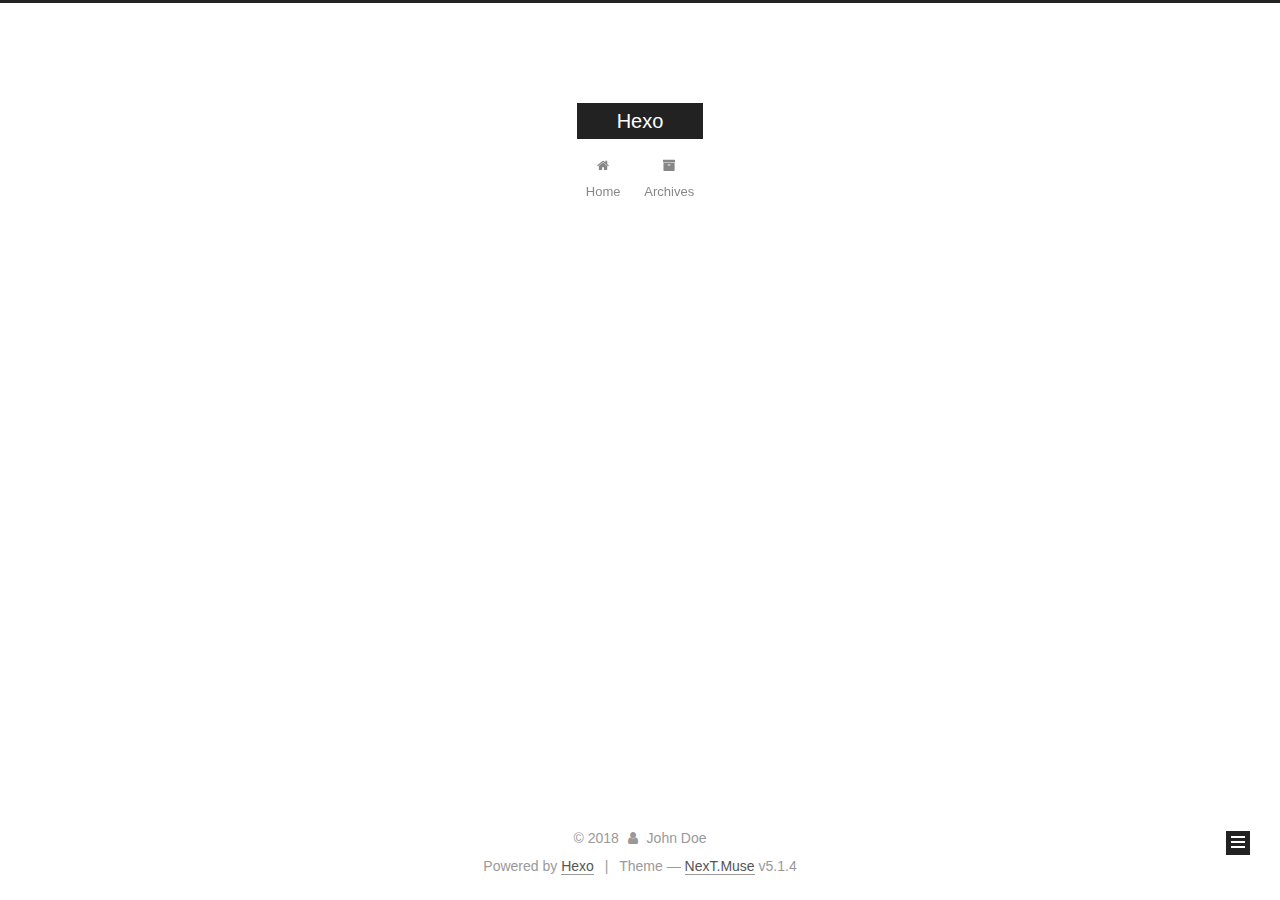
==== commit 71bc8716: "Site updated: 2018-10-16 04:16:14" ====
--- a/archives/index.html
+++ b/archives/index.html
@@ -81,7 +81,7 @@
 
 <meta property="og:type" content="website">
 <meta property="og:title" content="Hexo">
-<meta property="og:url" content="http://yoursite.com/archives/index.html">
+<meta property="og:url" content="https://tedliux1208.github.io/Blogs/archives/index.html">
 <meta property="og:site_name" content="Hexo">
 <meta property="og:locale" content="default">
 <meta name="twitter:card" content="summary">
@@ -115,7 +115,7 @@
 
 
 
-  <link rel="canonical" href="http://yoursite.com/archives/"/>
+  <link rel="canonical" href="https://tedliux1208.github.io/Blogs/archives/"/>
 
 
 
--- a/css/main.css
+++ b/css/main.css
@@ -1822,7 +1822,7 @@
   width: 4px;
   height: 4px;
   border-radius: 50%;
-  background: #468ab5;
+  background: #ff708f;
 }
 .links-of-blogroll {
   font-size: 13px;
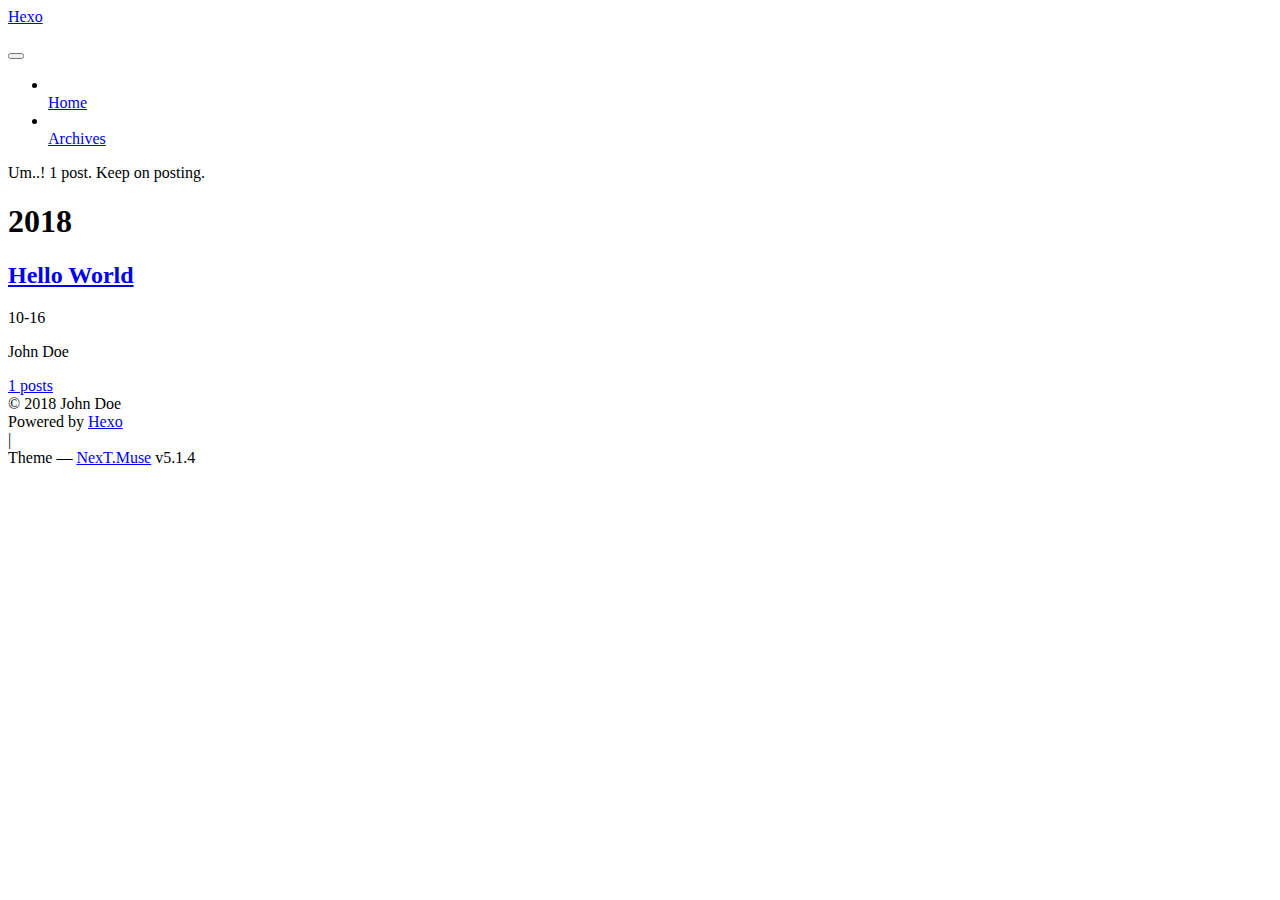
==== commit 2d7e9795: "Site updated: 2018-10-16 04:19:35" ====
--- a/archives/index.html
+++ b/archives/index.html
@@ -40,29 +40,29 @@
 
   
   
-  <link href="/lib/fancybox/source/jquery.fancybox.css?v=2.1.5" rel="stylesheet" type="text/css" />
-
-
-
-
-
-
-
-<link href="/lib/font-awesome/css/font-awesome.min.css?v=4.6.2" rel="stylesheet" type="text/css" />
-
-<link href="/css/main.css?v=5.1.4" rel="stylesheet" type="text/css" />
-
-
-  <link rel="apple-touch-icon" sizes="180x180" href="/images/apple-touch-icon-next.png?v=5.1.4">
-
-
-  <link rel="icon" type="image/png" sizes="32x32" href="/images/favicon-32x32-next.png?v=5.1.4">
-
-
-  <link rel="icon" type="image/png" sizes="16x16" href="/images/favicon-16x16-next.png?v=5.1.4">
-
-
-  <link rel="mask-icon" href="/images/logo.svg?v=5.1.4" color="#222">
+  <link href="/Blogs/lib/fancybox/source/jquery.fancybox.css?v=2.1.5" rel="stylesheet" type="text/css" />
+
+
+
+
+
+
+
+<link href="/Blogs/lib/font-awesome/css/font-awesome.min.css?v=4.6.2" rel="stylesheet" type="text/css" />
+
+<link href="/Blogs/css/main.css?v=5.1.4" rel="stylesheet" type="text/css" />
+
+
+  <link rel="apple-touch-icon" sizes="180x180" href="/Blogs/images/apple-touch-icon-next.png?v=5.1.4">
+
+
+  <link rel="icon" type="image/png" sizes="32x32" href="/Blogs/images/favicon-32x32-next.png?v=5.1.4">
+
+
+  <link rel="icon" type="image/png" sizes="16x16" href="/Blogs/images/favicon-16x16-next.png?v=5.1.4">
+
+
+  <link rel="mask-icon" href="/Blogs/images/logo.svg?v=5.1.4" color="#222">
 
 
 
@@ -81,7 +81,7 @@
 
 <meta property="og:type" content="website">
 <meta property="og:title" content="Hexo">
-<meta property="og:url" content="https://tedliux1208.github.io/Blogs/archives/index.html">
+<meta property="og:url" content="https://tedliux1208.github.io/archives/index.html">
 <meta property="og:site_name" content="Hexo">
 <meta property="og:locale" content="default">
 <meta name="twitter:card" content="summary">
@@ -92,7 +92,7 @@
 <script type="text/javascript" id="hexo.configurations">
   var NexT = window.NexT || {};
   var CONFIG = {
-    root: '/',
+    root: '/Blogs/',
     scheme: 'Muse',
     version: '5.1.4',
     sidebar: {"position":"left","display":"post","offset":12,"b2t":false,"scrollpercent":false,"onmobile":false},
@@ -115,7 +115,7 @@
 
 
 
-  <link rel="canonical" href="https://tedliux1208.github.io/Blogs/archives/"/>
+  <link rel="canonical" href="https://tedliux1208.github.io/archives/"/>
 
 
 
@@ -149,7 +149,7 @@
     
 
     <div class="custom-logo-site-title">
-      <a href="/"  class="brand" rel="start">
+      <a href="/Blogs/"  class="brand" rel="start">
         <span class="logo-line-before"><i></i></span>
         <span class="site-title">Hexo</span>
         <span class="logo-line-after"><i></i></span>
@@ -177,7 +177,7 @@
       
         
         <li class="menu-item menu-item-home">
-          <a href="/" rel="section">
+          <a href="/Blogs/" rel="section">
             
               <i class="menu-item-icon fa fa-fw fa-home"></i> <br />
             
@@ -187,7 +187,7 @@
       
         
         <li class="menu-item menu-item-archives">
-          <a href="/archives/" rel="section">
+          <a href="/Blogs/archives/" rel="section">
             
               <i class="menu-item-icon fa fa-fw fa-archive"></i> <br />
             
@@ -251,7 +251,7 @@
 
       <h2 class="post-title">
         
-            <a class="post-title-link" href="/2018/10/16/hello-world/" itemprop="url">
+            <a class="post-title-link" href="/Blogs/2018/10/16/hello-world/" itemprop="url">
               
                 <span itemprop="name">Hello World</span>
               
@@ -323,7 +323,7 @@
             
               <div class="site-state-item site-state-posts">
               
-                <a href="/archives/">
+                <a href="/Blogs/archives/">
               
                   <span class="site-state-item-count">1</span>
                   <span class="site-state-item-name">posts</span>
@@ -443,53 +443,53 @@
 
   
   
-    <script type="text/javascript" src="/lib/jquery/index.js?v=2.1.3"></script>
-  
-
-  
-  
-    <script type="text/javascript" src="/lib/fastclick/lib/fastclick.min.js?v=1.0.6"></script>
-  
-
-  
-  
-    <script type="text/javascript" src="/lib/jquery_lazyload/jquery.lazyload.js?v=1.9.7"></script>
-  
-
-  
-  
-    <script type="text/javascript" src="/lib/velocity/velocity.min.js?v=1.2.1"></script>
-  
-
-  
-  
-    <script type="text/javascript" src="/lib/velocity/velocity.ui.min.js?v=1.2.1"></script>
-  
-
-  
-  
-    <script type="text/javascript" src="/lib/fancybox/source/jquery.fancybox.pack.js?v=2.1.5"></script>
-  
-
-
-  
-
-
-  <script type="text/javascript" src="/js/src/utils.js?v=5.1.4"></script>
-
-  <script type="text/javascript" src="/js/src/motion.js?v=5.1.4"></script>
-
-
-
-  
-  
-
-  
-
-  
-
-
-  <script type="text/javascript" src="/js/src/bootstrap.js?v=5.1.4"></script>
+    <script type="text/javascript" src="/Blogs/lib/jquery/index.js?v=2.1.3"></script>
+  
+
+  
+  
+    <script type="text/javascript" src="/Blogs/lib/fastclick/lib/fastclick.min.js?v=1.0.6"></script>
+  
+
+  
+  
+    <script type="text/javascript" src="/Blogs/lib/jquery_lazyload/jquery.lazyload.js?v=1.9.7"></script>
+  
+
+  
+  
+    <script type="text/javascript" src="/Blogs/lib/velocity/velocity.min.js?v=1.2.1"></script>
+  
+
+  
+  
+    <script type="text/javascript" src="/Blogs/lib/velocity/velocity.ui.min.js?v=1.2.1"></script>
+  
+
+  
+  
+    <script type="text/javascript" src="/Blogs/lib/fancybox/source/jquery.fancybox.pack.js?v=2.1.5"></script>
+  
+
+
+  
+
+
+  <script type="text/javascript" src="/Blogs/js/src/utils.js?v=5.1.4"></script>
+
+  <script type="text/javascript" src="/Blogs/js/src/motion.js?v=5.1.4"></script>
+
+
+
+  
+  
+
+  
+
+  
+
+
+  <script type="text/javascript" src="/Blogs/js/src/bootstrap.js?v=5.1.4"></script>
 
 
 
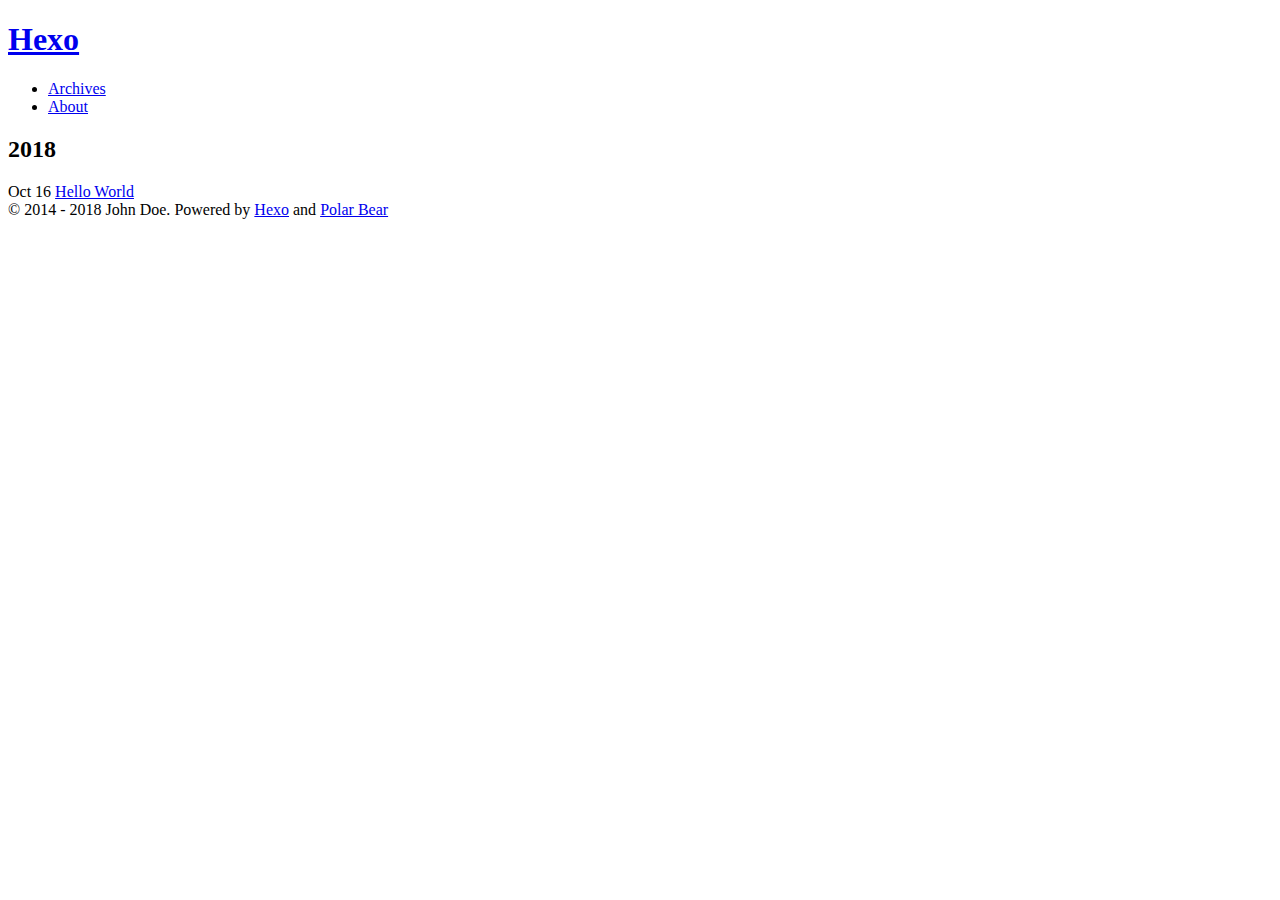
==== commit 576efdf1: "Site updated: 2018-10-16 04:27:01" ====
--- a/archives/index.html
+++ b/archives/index.html
@@ -1,23 +1,10 @@
 <!DOCTYPE html>
-
-
-
-  
-
-
-<html class="theme-next muse use-motion" lang="">
-<head>
-  <meta charset="UTF-8"/>
+<html lang="">
+  <head>
+    
+<meta charset="UTF-8"/>
 <meta http-equiv="X-UA-Compatible" content="IE=edge" />
-<meta name="viewport" content="width=device-width, initial-scale=1, maximum-scale=1"/>
-<meta name="theme-color" content="#222">
-
-
-
-
-
-
-
+<meta name="viewport" content="width=device-width,user-scalable=no,initial-scale=1,minimum-scale=1,maximum-scale=1">
 
 
 <meta http-equiv="Cache-Control" content="no-transform" />
@@ -32,398 +19,41 @@
 
 
 
+  <link rel="alternate" href="/Blogs/default" title="Hexo">
 
 
 
 
-
-
-  
-  
-  <link href="/Blogs/lib/fancybox/source/jquery.fancybox.css?v=2.1.5" rel="stylesheet" type="text/css" />
+  <link rel="shortcut icon" type="image/x-icon" href="/Blogs/favicon.ico?v=1.1" />
 
 
 
-
-
-
-
-<link href="/Blogs/lib/font-awesome/css/font-awesome.min.css?v=4.6.2" rel="stylesheet" type="text/css" />
-
-<link href="/Blogs/css/main.css?v=5.1.4" rel="stylesheet" type="text/css" />
-
-
-  <link rel="apple-touch-icon" sizes="180x180" href="/Blogs/images/apple-touch-icon-next.png?v=5.1.4">
-
-
-  <link rel="icon" type="image/png" sizes="32x32" href="/Blogs/images/favicon-32x32-next.png?v=5.1.4">
-
-
-  <link rel="icon" type="image/png" sizes="16x16" href="/Blogs/images/favicon-16x16-next.png?v=5.1.4">
-
-
-  <link rel="mask-icon" href="/Blogs/images/logo.svg?v=5.1.4" color="#222">
-
-
-
-
-
-  <meta name="keywords" content="Hexo, NexT" />
-
-
-
-
-
-
-
-
+<link rel="canonical" href="https://tedliux1208.github.io/Blogs/archives/"/>
 
 
 <meta property="og:type" content="website">
 <meta property="og:title" content="Hexo">
-<meta property="og:url" content="https://tedliux1208.github.io/archives/index.html">
+<meta property="og:url" content="https://tedliux1208.github.io/Blogs/archives/index.html">
 <meta property="og:site_name" content="Hexo">
 <meta property="og:locale" content="default">
 <meta name="twitter:card" content="summary">
 <meta name="twitter:title" content="Hexo">
 
 
-
-<script type="text/javascript" id="hexo.configurations">
-  var NexT = window.NexT || {};
-  var CONFIG = {
-    root: '/Blogs/',
-    scheme: 'Muse',
-    version: '5.1.4',
-    sidebar: {"position":"left","display":"post","offset":12,"b2t":false,"scrollpercent":false,"onmobile":false},
-    fancybox: true,
-    tabs: true,
-    motion: {"enable":true,"async":false,"transition":{"post_block":"fadeIn","post_header":"slideDownIn","post_body":"slideDownIn","coll_header":"slideLeftIn","sidebar":"slideUpIn"}},
-    duoshuo: {
-      userId: '0',
-      author: 'Author'
-    },
-    algolia: {
-      applicationID: '',
-      apiKey: '',
-      indexName: '',
-      hits: {"per_page":10},
-      labels: {"input_placeholder":"Search for Posts","hits_empty":"We didn't find any results for the search: ${query}","hits_stats":"${hits} results found in ${time} ms"}
-    }
-  };
-</script>
-
-
-
-  <link rel="canonical" href="https://tedliux1208.github.io/archives/"/>
+<link rel="stylesheet" type="text/css" href="/Blogs/css/style.css?v=1.1" />
+<link href='https://fonts.googleapis.com/css?family=Open+Sans' rel='stylesheet'>
 
 
 
 
 
-  <title>Archive | Hexo</title>
-  
-
-
-
-
-
-
-
-
-</head>
-
-<body itemscope itemtype="http://schema.org/WebPage" lang="default">
-
-  
-  
-    
-  
-
-  <div class="container sidebar-position-left page-archive">
-    <div class="headband"></div>
-
-    <header id="header" class="header" itemscope itemtype="http://schema.org/WPHeader">
-      <div class="header-inner"><div class="site-brand-wrapper">
-  <div class="site-meta ">
-    
-
-    <div class="custom-logo-site-title">
-      <a href="/Blogs/"  class="brand" rel="start">
-        <span class="logo-line-before"><i></i></span>
-        <span class="site-title">Hexo</span>
-        <span class="logo-line-after"><i></i></span>
-      </a>
-    </div>
-      
-        <p class="site-subtitle"></p>
-      
-  </div>
-
-  <div class="site-nav-toggle">
-    <button>
-      <span class="btn-bar"></span>
-      <span class="btn-bar"></span>
-      <span class="btn-bar"></span>
-    </button>
-  </div>
-</div>
-
-<nav class="site-nav">
-  
-
-  
-    <ul id="menu" class="menu">
-      
-        
-        <li class="menu-item menu-item-home">
-          <a href="/Blogs/" rel="section">
-            
-              <i class="menu-item-icon fa fa-fw fa-home"></i> <br />
-            
-            Home
-          </a>
-        </li>
-      
-        
-        <li class="menu-item menu-item-archives">
-          <a href="/Blogs/archives/" rel="section">
-            
-              <i class="menu-item-icon fa fa-fw fa-archive"></i> <br />
-            
-            Archives
-          </a>
-        </li>
-      
-
-      
-    </ul>
-  
-
-  
-</nav>
-
-
-
- </div>
-    </header>
-
-    <main id="main" class="main">
-      <div class="main-inner">
-        <div class="content-wrap">
-          <div id="content" class="content">
-            
-
-  
-  
-  
-  <div class="post-block archive">
-    <div id="posts" class="posts-collapse">
-      <span class="archive-move-on"></span>
-
-      <span class="archive-page-counter">
-        
-        
-        
-          
-        
-        Um..! 1 post. Keep on posting.
-      </span>
-
-      
-
-        
-        
-        
-
-        
-          
-          <div class="collection-title">
-            <h1 class="archive-year" id="archive-year-2018">2018</h1>
-          </div>
-        
-        
-
-        
-
-  <article class="post post-type-normal" itemscope itemtype="http://schema.org/Article">
-    <header class="post-header">
-
-      <h2 class="post-title">
-        
-            <a class="post-title-link" href="/Blogs/2018/10/16/hello-world/" itemprop="url">
-              
-                <span itemprop="name">Hello World</span>
-              
-            </a>
-        
-      </h2>
-
-      <div class="post-meta">
-        <time class="post-time" itemprop="dateCreated"
-              datetime="2018-10-16T02:38:27+08:00"
-              content="2018-10-16" >
-          10-16
-        </time>
-      </div>
-
-    </header>
-  </article>
-
-
-
-      
-
-    </div>
-  </div>
-  
-  
-  
-
-  
-
-
-
-          </div>
-          
-
-
-          
-
-        </div>
-        
-          
-  
-  <div class="sidebar-toggle">
-    <div class="sidebar-toggle-line-wrap">
-      <span class="sidebar-toggle-line sidebar-toggle-line-first"></span>
-      <span class="sidebar-toggle-line sidebar-toggle-line-middle"></span>
-      <span class="sidebar-toggle-line sidebar-toggle-line-last"></span>
-    </div>
-  </div>
-
-  <aside id="sidebar" class="sidebar">
-    
-    <div class="sidebar-inner">
-
-      
-
-      
-
-      <section class="site-overview-wrap sidebar-panel sidebar-panel-active">
-        <div class="site-overview">
-          <div class="site-author motion-element" itemprop="author" itemscope itemtype="http://schema.org/Person">
-            
-              <p class="site-author-name" itemprop="name">John Doe</p>
-              <p class="site-description motion-element" itemprop="description"></p>
-          </div>
-
-          <nav class="site-state motion-element">
-
-            
-              <div class="site-state-item site-state-posts">
-              
-                <a href="/Blogs/archives/">
-              
-                  <span class="site-state-item-count">1</span>
-                  <span class="site-state-item-name">posts</span>
-                </a>
-              </div>
-            
-
-            
-
-            
-
-          </nav>
-
-          
-
-          
-
-          
-          
-
-          
-          
-
-          
-
-        </div>
-      </section>
-
-      
-
-      
-
-    </div>
-  </aside>
-
-
-        
-      </div>
-    </main>
-
-    <footer id="footer" class="footer">
-      <div class="footer-inner">
-        <div class="copyright">&copy; <span itemprop="copyrightYear">2018</span>
-  <span class="with-love">
-    <i class="fa fa-user"></i>
-  </span>
-  <span class="author" itemprop="copyrightHolder">John Doe</span>
-
-  
-</div>
-
-
-  <div class="powered-by">Powered by <a class="theme-link" target="_blank" href="https://hexo.io">Hexo</a></div>
-
-
-
-  <span class="post-meta-divider">|</span>
-
-
-
-  <div class="theme-info">Theme &mdash; <a class="theme-link" target="_blank" href="https://github.com/iissnan/hexo-theme-next">NexT.Muse</a> v5.1.4</div>
-
-
-
-
-        
-
-
-
-
-
-
-
-        
-      </div>
-    </footer>
-
-    
-      <div class="back-to-top">
-        <i class="fa fa-arrow-up"></i>
-        
-      </div>
-    
-
-    
-
-  </div>
-
-  
-
 <script type="text/javascript">
-  if (Object.prototype.toString.call(window.Promise) !== '[object Function]') {
-    window.Promise = null;
-  }
+  var themeConfig = {
+    fancybox: {
+      enable: false
+    },
+  };
 </script>
-
-
-
-
-
 
 
 
@@ -432,120 +62,131 @@
 
 
 
+    <title>
+  
+    Archives - Hexo
+  
+</title>
+  </head>
+
+  <body>
+    <div id="page">
+      <header id="masthead"><div class="site-header-inner">
+    <h1 class="site-title">
+        <a href="/Blogs/." class="logo">Hexo</a>
+    </h1>
+
+    <nav id="nav-top">
+        
+            <ul id="menu-top" class="nav-top-items">
+                
+                    <li class="menu-item">
+                        <a href="/Blogs/archives">
+                            
+                            
+                                Archives
+                            
+                        </a>
+                    </li>
+                
+                    <li class="menu-item">
+                        <a href="/Blogs/about">
+                            
+                            
+                                About
+                            
+                        </a>
+                    </li>
+                
+            </ul>
+        
+  </nav>
+</div>
+
+      </header>
+      <div id="content">
+        
+  
+<div id="primary">
+  <section id="archive" class="archive">
+    
+      
+    
+
+    
+      
+        
+        
+
+        
+          
+          <div class="collection-title">
+            <h2 class="archive-year">2018</h2>
+          </div>
+        
+      
+
+      <div class="archive-post">
+        <span class="archive-post-time">
+          
+            Oct 16
+          
+        </span>
+        <span class="archive-post-title">
+          <a href="/Blogs/2018/10/16/hello-world/" class="archive-post-link">
+            Hello World
+          </a>
+        </span>
+      </div>
+    
+  </section>
+ </div>
+
+  
+  <nav class="pagination">
+    
+    
+  </nav>
 
 
 
+      </div>
+
+      <footer id="colophon"><span class="copyright-year">
+    
+        &copy;
+    
+        2014 -
+    
+    2018
+    <span class="footer-author">John Doe.</span>
+    <span class="power-by">
+        Powered by <a class="hexo-link" href="https://hexo.io/">Hexo</a> and <a class="theme-link" href="https://github.com/frostfan/hexo-theme-polarbear">Polar Bear</a>
+    </span>
+</span>
+
+      </footer>
+
+      <div class="back-to-top" id="back-to-top">
+        <i class="iconfont icon-up"></i>
+      </div>
+    </div>
+    
 
 
+    
 
 
 
 
   
-  
-    <script type="text/javascript" src="/Blogs/lib/jquery/index.js?v=2.1.3"></script>
-  
-
-  
-  
-    <script type="text/javascript" src="/Blogs/lib/fastclick/lib/fastclick.min.js?v=1.0.6"></script>
-  
-
-  
-  
-    <script type="text/javascript" src="/Blogs/lib/jquery_lazyload/jquery.lazyload.js?v=1.9.7"></script>
-  
-
-  
-  
-    <script type="text/javascript" src="/Blogs/lib/velocity/velocity.min.js?v=1.2.1"></script>
-  
-
-  
-  
-    <script type="text/javascript" src="/Blogs/lib/velocity/velocity.ui.min.js?v=1.2.1"></script>
-  
-
-  
-  
-    <script type="text/javascript" src="/Blogs/lib/fancybox/source/jquery.fancybox.pack.js?v=2.1.5"></script>
-  
-
-
-  
-
-
-  <script type="text/javascript" src="/Blogs/js/src/utils.js?v=5.1.4"></script>
-
-  <script type="text/javascript" src="/Blogs/js/src/motion.js?v=5.1.4"></script>
-
-
-
-  
+    <script type="text/javascript" src="/Blogs/lib/jquery/jquery-3.1.1.min.js"></script>
   
 
   
 
-  
+    <script type="text/javascript" src="/Blogs/js/src/theme.js?v=1.1"></script>
+<script type="text/javascript" src="/Blogs/js/src/bootstrap.js?v=1.1"></script>
 
-
-  <script type="text/javascript" src="/Blogs/js/src/bootstrap.js?v=5.1.4"></script>
-
-
-
-  
-
-
-  
-
-
-
-
-	
-
-
-
-
-
-  
-
-
-
-
-
-  
-
-
-
-
-
-
-
-
-
-
-
-
-  
-
-
-
-
-
-  
-
-  
-
-  
-
-  
-  
-
-  
-
-  
-
-  
-
-</body>
+  </body>
 </html>
